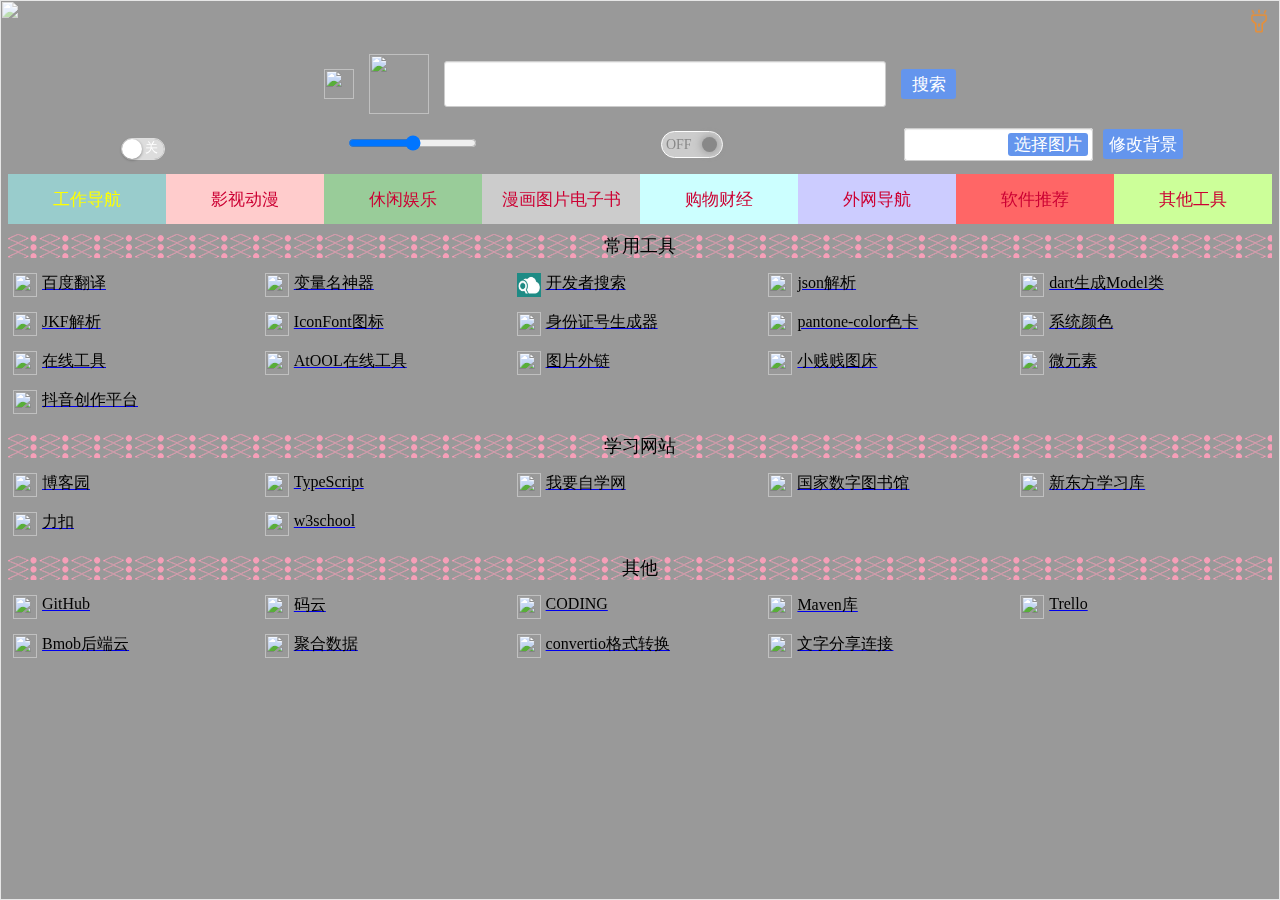
==== index.html @ 1199ac43 "修改图标" ====
<!DOCTYPE html>
<html>
	<head>
		<meta charset="utf-8" />
		<link rel="stylesheet" href="css/index.css" />
		<link rel="shortcut icon" href="https://it7.org/images/2020/07/09/favicon.png">
		<script type="text/javascript" src="js/index.js"></script>
		<script type="text/javascript" src="js/jquery-3.4.1.min.js"></script>
		<script type="text/javascript" src="js/cookie.js"></script>
		<script src="https://unpkg.com/axios/dist/axios.min.js"></script>
		<!-- Global site tag (gtag.js) - Google Analytics -->
		<script async src="https://www.googletagmanager.com/gtag/js?id=G-KRM9KL05F2"></script>
		<script>
			window.dataLayer = window.dataLayer || [];

			function gtag() {
				dataLayer.push(arguments);
			}
			gtag('js', new Date());

			gtag('config', 'G-KRM9KL05F2');
		</script>
		<title>牛皮导航</title>
	</head>
	<body >
		<img src="./img/show_open.png?v=123" onclick="contentSwitch()" id="contentSwitchImg"
			style="width: 26px;height: 26px;float: right;" />

		<div id="bg_div" >
			<img id="bg_div_img"
			style="object-fit: contain;"
				src="https://cdn.magdeleine.co/wp-content/uploads/2022/07/42105255700_112552170c_o-1400x933.jpg" />
		</div>
		<div id="body_show">
			<div style="display: flex; width: 100%; flex-direction: column;">
				<!-- 搜索框 -->
				<div id="baidu_div">
					<div style="width: 50%; height: auto;" id="body_div">
						<span id="img_span">
							<img id="img_google" onclick="img_google()" style="width: 30px; height: 30px;"
								src="http://seopic.699pic.com/photo/40002/5308.jpg_wh1200.jpg" />
							<img id="img_baidu" onclick="img_baidu()"
								style="width: 60px; height: 60px;margin-left: 15px;"
								src="https://dss0.baidu.com/6ONWsjip0QIZ8tyhnq/it/u=3298565400,595791570&fm=58" />
						</span>

						<!-- google搜索 -->
						<div id="form_google" hidden="none" style="width: 100%">
							<form action="https://www.google.com/search" target="_blank"
								style="width: 100%; display: flex; flex-direction: row;">
								<span
									style="width: 100%; height: 60px; display: flex; align-items: center; margin-left: 15px;">
									<input class="Selectbg" style="width: 100%; height: 30px;" name="q" />
								</span>
								<span
									style="width: auto; height: 60px; display: flex; align-items: center; margin-left: 15px;">
									<button style="width: 55px; height: 30px;">搜索</button>
								</span>
							</form>
						</div>

						<!-- 百度搜索 -->
						<div id="form_baidu" style="width: 100%">
							<form action="https://www.baidu.com/s" target="_blank"
								style="width: 100%; display: flex; flex-direction: row;">
								<span
									style="width: 100%; height: 60px; display: flex; align-items: center; margin-left: 15px;">
									<input class="Selectbg" style="width: 100%; height: 30px;" name="wd" />
								</span>
								<span
									style="width: auto; height: 60px; display: flex; align-items: center; margin-left: 15px;">
									<button style="width: 55px; height: 30px;">搜索</button>
								</span>
							</form>
						</div>

					</div>
				</div>


				<!-- 设置栏 -->
				<div
					style="width: 100%; display: flex; flex-direction: row; align-items: center; justify-content:space-around;">
					<div class="switch-boxs"
						style="margin-top: 10px; display: flex; align-items: center; margin-left: 20px;">
						<input class="switch switch-admin" type="checkbox" data-text="关"></input>
					</div>

					<!-- 	透明度调节 -->
					<div>
						<input id="myRange" type="range" min="0" max="1" step="0.1" oninput="opacityVoid()" />
					</div>
					
					<div style="display: flex; flex-direction: row;">
						<!-- <span>幻灯背景</span> -->
						<p class="btn-on" onclick="on_off()">
							<!-- 圆点 -->
							<span class="btn-on-circle"></span>
							<!-- 文字 -->
						<span class="btn-on-text">ON</span>
						</p>
					</div>
					
					<div>
						<span class="Selectbg">
							<input style="border: 0;outline: none; background-color: rgba(0,0,0,0); width: 90px;"
								id="bg_input" type="text" />

							<span class="upload-wrap anticon" nv-file-drop="" uploader="uploader">
								<input nv-file-select uploader="uploader" multiple type="file" id="bg_file"
									name="bg_file" class="file-ele"></input>
								<span class="file-open"><em class="icon icon-upload"></em>选择图片</span>
							</span>
						</span>

						<button style="margin-left: 10px;" id="bg_button" onclick="setLogoImg()">修改背景</button>
					</div>
					
				</div>


				<!-- 选择栏 -->
				<div class="div_select">
					<span class="span_select" id="span_select1" onclick="select1()">工作导航</span>
					<span class="span_select" id="span_select2" onclick="select2()">影视动漫</span>
					<span class="span_select" id="span_select3" onclick="select3()">休闲娱乐</span>
					<span class="span_select" id="span_select4" onclick="select4()">漫画图片电子书</span>
					<span class="span_select" id="span_select5" onclick="select5()"> 购物财经</span>
					<span class="span_select" id="span_select6" onclick="select6()">外网导航</span>
					<span class="span_select" id="span_select7" onclick="select7()">软件推荐</span>
					<span class="span_select" id="span_select8" onclick="select8()">其他工具</span>
				</div>


				<!-- 工作导航 -->
				<div id="box">
					<!-- <div class="box_title">
					工作导航
				</div>
				<div class="box_title_line">
				</div> -->
					<div class="box_content">
						<span class="box_content_class">
							常用工具
						</span>
						<span class="box_content_class_line"></span>
						<div class="box_content_div">
							<a href="https://fanyi.baidu.com/?aldtype=16047#auto/zh" target="_blank" class="box_a">
								<img width="24" height="24" class="img" src="https://fanyi.baidu.com/favicon.ico">
								<span style="color:black; margin-left: 5px;">百度翻译</span>
							</a>
							<a href="http://rcode.rbtree.cn/" target="_blank" class="box_a">
								<img width="24" height="24" class="img"
									src="http://tm-image.tianyancha.com/tm/4eb476cc10a7bac6b57a8c0308538204.jpg">
								<span style="color:black; margin-left: 5px;">变量名神器</span>
							</a>
							<a href="https://kaifa.baidu.com/home" target="_blank" class="box_a">
								<img width="24" height="24" class="img" src="./img/sou.png">
								<span style="color:black; margin-left: 5px;">开发者搜索</span>
							</a>
							<a href="https://www.json.cn" target="_blank" class="box_a">
								<img width="24" height="24" class="img"
									src="https://www.ipmay.com/images/pages/202001/200109-1001.png">
								<span style="color:black; margin-left: 5px;">json解析</span>
							</a>
							<a href="https://jsontodart.zariman.dev/" target="_blank" class="box_a">
								<img width="24" height="24" class="img"
									src="https://jsontodart.zariman.dev/favicon.ico">
								<span style="color:black; margin-left: 5px;">dart生成Model类</span>
							</a>
							<a href="jiexi.html" target="_blank" class="box_a">
								<img width="24" height="24" class="img"
									src="http://cdn.lsal.cn/red/353/a/933ef6a9b.png">
								<span style="color:black; margin-left: 5px;">JKF解析</span>
							</a>
							<a href="https://www.iconfont.cn/" target="_blank" class="box_a">
								<img width="24" height="24" class="img"
									src="https://img.alicdn.com/imgextra/i2/O1CN01ZyAlrn1MwaMhqz36G_!!6000000001499-73-tps-64-64.ico">
								<span style="color:black; margin-left: 5px;">IconFont图标</span>
							</a>
							<a href="http://sfz.uzuzuz.com/?region=632323&birthday=19060526&sex=2&num=97&r=54"
								target="_blank" class="box_a">
								<img width="24" height="24" class="img"
									src="http://sfz.uzuzuz.com/static/private/image/favicon.ico" />
								<span style="color:black; margin-left: 5px;">身份证号生成器</span>
							</a>
							<a href="https://bbs.fobshanghai.com/pantone-color.html" target="_blank" class="box_a">
								<img width="24" height="24" class="img" src="https://bbs.fobshanghai.com/favicon.ico">
								<span style="color:black; margin-left: 5px;">pantone-color色卡</span>
							</a>
							<a href="https://materialui.co/colors" target="_blank" class="box_a">
								<img width="24" height="24" class="img" src="https://materialui.co/favicon.gif">
								<span style="color:black; margin-left: 5px;">系统颜色</span>
							</a>
							<a href="https://tool.oschina.net/" target="_blank" class="box_a">
								<img width="24" height="24" class="img" src="https://tool.oschina.net/favicon.ico">
								<span style="color:black; margin-left: 5px;">在线工具</span>
							</a>
							<a href="https://www.atool99.com/" target="_blank" class="box_a">
								<img width="24" height="24" class="img" src="https://www.atool99.com/favicon.ico">
								<span style="color:black; margin-left: 5px;">AtOOL在线工具</span>
							</a>
							<a href="https://it7.org/" target="_blank" class="box_a">
								<img width="24" height="24" class="img"
									src="https://it7.org/content/images/system/favicon_1535684525322_db2657.png">
								<span style="color:black; margin-left: 5px;">图片外链</span>
							</a>
							<a href="https://pic.xiaojianjian.net/" target="_blank" class="box_a">
								<img width="24" height="24" class="img"
									src="https://pic.xiaojianjian.net/images/favicon.ico">
								<span style="color:black; margin-left: 5px;">小贱贱图床</span>
							</a>
							<a href="https://www.element3ds.com/" target="_blank" class="box_a">
								<img width="24" height="24" class="img" src="https://www.element3ds.com/favicon.ico" />
								<span style="color:black; margin-left: 5px;">微元素</span>
							</a>
							<a href="https://creator.douyin.com/" target="_blank" class="box_a">
								<img width="24" height="24" class="img"
									src="https://lf3-static.bytednsdoc.com/obj/eden-cn/yvahlyj_upfbvk_zlp/ljhwZthlaukjlkulzlp/pc_creator/favicon_v2_7145ff0.ico" />
								<span style="color:black; margin-left: 5px;">抖音创作平台</span>
							</a>
						</div>

						<span class="box_content_class_line_up"></span>
						<span class="box_content_class">学习网站</span>
						<span class="box_content_class_line"></span>
						<div class="box_content_div">
							<a href="https://home.cnblogs.com/blog/" target="_blank" class="box_a">
								<img width="24" height="24" class="img" src="https://home.cnblogs.com/favicon.ico">
								<span style="color:black; margin-left: 5px;">博客园</span>
							</a>
							<a href="http://ts.xcatliu.com/" target="_blank" class="box_a">
								<img width="24" height="24" class="img" src="https://ts.xcatliu.com/favicon.ico">
								<span style="color:black; margin-left: 5px;">TypeScript</span>
							</a>
							<a href="https://www.51zxw.net/" target="_blank" class="box_a">
								<img width="24" height="24" class="img" src="https://www.51zxw.net/favicon.ico" />
								<span style="color:black; margin-left: 5px;">我要自学网</span>
							</a>
							<a href="http://www.nlc.cn/" target="_blank" class="box_a">
								<img width="24" height="24" class="img" src="http://www.nlc.cn/favicon.ico" />
								<span style="color:black; margin-left: 5px;">国家数字图书馆</span>
							</a>
							<a href="https://library.koolearn.com/index" target="_blank" class="box_a">
								<img width="24" height="24" class="img"
									src="https://img2.baidu.com/it/u=3796515843,1863129016&fm=253&fmt=auto&app=138&f=GIF?w=330&h=292" />
								<span style="color:black; margin-left: 5px;">新东方学习库</span>
							</a>
							<a href="https://leetcode-cn.com/" target="_blank" class="box_a">
								<img width="24" height="24" class="img"
									src="https://static.leetcode-cn.com/cn-assets/icons/favicon-32x32.png" />
								<span style="color:black; margin-left: 5px;">力扣</span>
							</a>
							<a href="https://www.w3school.com.cn/" target="_blank" class="box_a">
								<img width="24" height="24" class="img"
									src="https://www.w3school.com.cn/ui2019/logo-16-red.png" />
								<span style="color:black; margin-left: 5px;">w3school</span>
							</a>
						</div>

						<span class="box_content_class_line_up"></span>
						<span class="box_content_class">其他</span>
						<span class="box_content_class_line"></span>
						<div class="box_content_div_finish">
							<a href="https://github.com/" target="_blank" class="box_a">
								<img width="24" height="24" class="img" src="https://github.com/favicon.ico">
								<span style="color:black; margin-left: 5px;">GitHub</span>
							</a>
							<a href="https://gitee.com/" target="_blank" class="box_a">
								<img width="24" height="24" class="img" src="https://gitee.com/favicon.ico">
								<span style="color:black; margin-left: 5px;">码云</span>
							</a>
							<a href="https://coding.net/" target="_blank" class="box_a">
								<img width="24" height="24" class="img"
									src="https://dynamic-image.yesky.com/600x-/uploadImages/2015/082/19/Q479W44229W2_2_600.jpg">
								<span style="color:black; margin-left: 5px;">CODING</span>
							</a>
							<a href="https://mvnrepository.com/" target="_blank" class="box_a">
								<img width="24" height="24" class="img"
									src="https://mvnrepository.com/assets/images/7080b8b0f6f48e6fbaffd5f9d85fcc7f-favicon.ico">
								<span style="color:black; margin-left: 5px;">Maven库</span>
							</a>
							<a href="https://trello.com" target="_blank" class="box_a">
								<img width="24" height="24" class="img" src="https://trello.com/favicon.ico">
								<span style="color:black; margin-left: 5px;">Trello</span>
							</a>
							<a href="https://www.bmob.cn/" target="_blank" class="box_a">
								<img width="24" height="24" class="img"
									src="https://assets2016.bmob.cn/img/favicon.ico" />
								<span style="color:black; margin-left: 5px;">Bmob后端云</span>
							</a>
							<a href="https://www.juhe.cn/" target="_blank" class="box_a">
								<img width="24" height="24" class="img" src="https://www.juhe.cn/favicon.ico" />
								<span style="color:black; margin-left: 5px;">聚合数据</span>
							</a>
							<a href="https://convertio.co/zh/" target="_blank" class="box_a">
								<img width="24" height="24" class="img"
									src="https://static.convertio.co/img/apple-touch-icon-76x76-precomposed.png" />
								<span style="color:black; margin-left: 5px;">convertio格式转换</span>
							</a>

							<a href="https://getnote.cf/niupi" target="_blank" class="box_a">
								<img width="24" height="24" class="img" src="https://getnote.cf/favicon.ico" />
								<span style="color:black; margin-left: 5px;">文字分享连接</span>
							</a>
						</div>

					</div>
				</div>
				<!-- 影视动漫 -->
				<div id="box2">
					<!-- <div class="box_title">
				影视动漫
			</div>
			<div class="box_title_line">
			</div> -->
					<div class="box_content">
						<span class="box_content_class">
							直播
						</span>
						<span class="box_content_class_line"></span>
						<div class="box_content_div">
							<a href="http://www.douyu.com/" target="_blank" class="box_a">
								<img width="24" height="24" class="img" src="http://img.sccnn.com/bimg/338/68304.jpg">
								<span style="color:black; margin-left: 5px;">斗鱼直播</span>
							</a>
							<a href="http://www.huya.com/" target="_blank" class="box_a">
								<img width="24" height="24" class="img" src="https://img.onlinedown.net/download/202111/163953-619ca8d93417a.jpg">
								<span style="color:black; margin-left: 5px;">虎牙直播</span>
							</a>
							<a href="https://tv.cctv.com/live/cctv13" target="_blank" class="box_a">
								<img width="24" height="24" class="img" src="https://tv.cctv.com/favicon.ico">
								<span style="color:black; margin-left: 5px;">CCTV电视直播</span>
							</a>
						</div>

						<span class="box_content_class_line_up"></span>
						<span class="box_content_class">视频</span>
						<span class="box_content_class_line"></span>
						<div class="box_content_div">
							<a href="http://www.bilibili.com/" target="_blank" class="box_a">
								<img width="24" height="24" class="img" src="https://pic3.zhimg.com/v2-9dbe1e2184b4ec4872ed5db829efd632_1440w.jpg">
								<span style="color:black; margin-left: 5px;">哔哩哔哩</span>
							</a>
							<a href="http://www.acfun.cn/" target="_blank" class="box_a">
								<img width="24" height="24" class="img" src="https://kfwimg.kafan.cn/upload/5e/e5/5ee58dda4e51be1cbf066ba5f8c400c8.jpg">
								<span style="color:black; margin-left: 5px;">AcFun</span>
							</a>
							<a href="https://v.qq.com/" target="_blank" class="box_a">
								<img width="24" height="24" class="img" src="https://www.keybrand.cn/file/upload/202005/08/111233551.jpg">
								<span style="color:black; margin-left: 5px;">腾讯视频</span>
							</a>
							<a href="https://www.youku.com/" target="_blank" class="box_a">
								<img width="24" height="24" class="img"
									src="https://img.alicdn.com/tfs/TB1WeJ9Xrj1gK0jSZFuXXcrHpXa-195-195.png">
								<span style="color:black; margin-left: 5px;">优酷视频</span>
							</a>
							<a href="https://www.iqiyi.com/" target="_blank" class="box_a">
								<img width="24" height="24" class="img" src="https://pic1.zhimg.com/v2-4d4f589f17bf9fe7119b8e50e8a4a9cf_1440w.jpg">
								<span style="color:black; margin-left: 5px;">爱奇艺视频</span>
							</a>
							<a href="https://tv.sohu.com/" target="_blank" class="box_a">
								<img width="24" height="24" class="img" src="https://img.goobye.net/d/file/p/2022/02-24/1645651849351_3.jpeg">
								<span style="color:black; margin-left: 5px;">搜狐视频</span>
							</a>
							<a href="https://launchpadxm.com/" target="_blank" class="box_a">
								<img width="24" height="24" class="img" src="https://launchpadxm.com/favicon.ico">
								<span style="color:black; margin-left: 5px;">Launchpad小梦社区</span>
							</a>
							<!-- <a href="http://www.haosevr.com/" target="_blank" class="box_a">
								<img width="24" height="24" class="img" src="http://www.haosevr.com/favicon.ico">
								<span style="color:black; margin-left: 5px;">VR视频</span>
							</a> -->
						</div>

						<span class="box_content_class_line_up"></span>
						<span class="box_content_class">动漫</span>
						<span class="box_content_class_line"></span>
						<div class="box_content_div">
							<a href="http://www.zzzfun.com/" target="_blank" class="box_a">
								<img width="24" height="24" class="img" src="http://www.zzzfun.com/favicon.ico">
								<span style="color:black; margin-left: 5px;">ZzzFun动漫视频</span>
							</a>
							<a href="http://agefans.top/" target="_blank" class="box_a">
								<img width="24" height="24" class="img" src="http://agefans.top/favicon.ico">
								<span style="color:black; margin-left: 5px;">AGE动漫影视</span>
							</a>
							<a href="www.age.tv" target="_blank" class="box_a">
								<img width="24" height="24" class="img" src="https://www.agemys.com/favicon.ico">
								<span style="color:black; margin-left: 5px;">AGE动漫</span>
							</a>
							<a href="http://www.xxdm.in/" target="_blank" class="box_a">
								<img width="24" height="24" class="img" src="http://www.xxdm.in/favicon.ico">
								<span style="color:black; margin-left: 5px;">动画片大全</span>
							</a>
							<a href="http://mengzhan1314.com/" target="_blank" class="box_a">
								<img width="24" height="24" class="img" src="https://www.mengzhan12345.com/favicon.ico">
								<span style="color:black; margin-left: 5px;">萌站</span>
							</a>
							<a href="https://www.88hd.com/" target="_blank" class="box_a">
								<img width="24" height="24" class="img" src="https://www.88hd.com/favicon.ico">
								<span style="color:black; margin-left: 5px;">88影视网</span>
							</a>
							<a href="http://x88ys.com/" target="_blank" class="box_a">
								<img width="24" height="24" class="img" src="http://x88ys.com/favicon.ico">
								<span style="color:black; margin-left: 5px;">新88影视网</span>
							</a>
							<a href="https://www.bimiacg4.net/" target="_blank" class="box_a">
								<img width="24" height="24" class="img" src="https://www.bimiacg4.net/favicon.ico">
								<span style="color:black; margin-left: 5px;">哔咪动漫</span>
							</a>
							<a href="https://idanmu.at/" target="_blank" class="box_a">
								<img width="24" height="24" class="img"
									src="http://pic.xfdown.com/uploads/2019-5/201952984439690.png">
								<span style="color:black; margin-left: 5px;">爱弹幕</span>
							</a>
						</div>



						<span class="box_content_class_line_up"></span>
						<span class="box_content_class">音乐</span>
						<span class="box_content_class_line"></span>
						<div class="box_content_div">
							<a href="http://www.yinyuetai.com/" target="_blank" class="box_a">
								<img width="24" height="24" class="img" src="http://i.zexixi.com/uploads/i_0_210010834x575092790_253.jpg">
								<span style="color:black; margin-left: 5px;">音悦Tai</span>
							</a>
							<a href="https://fm.douban.com/" target="_blank" class="box_a">
								<img width="24" height="24" class="img"
									src="https://img3.doubanio.com/f/fm/55cc7ebd1777d5101a82d7d6ce47ffc5e114131d/pics/fm/san_favicon.ico">
								<span style="color:black; margin-left: 5px;">豆瓣FM</span>
							</a>
							<a href="https://music.163.com/" target="_blank" class="box_a">
								<img width="24" height="24" class="img"
									src="http://n.sinaimg.cn/sinakd20210724s/480/w640h640/20210724/0666-6f0b74a0cf37155a4e0a6ba05f6877e1.jpg">
								<span style="color:black; margin-left: 5px;">网易云音乐</span>
							</a>
							<a href="https://www.kugou.com/" target="_blank" class="box_a">
								<img width="24" height="24" class="img" src="https://img.onlinedown.net/download/202011/134445-5fab7a4dda2e3.jpg">
								<span style="color:black; margin-left: 5px;">酷狗音乐</span>
							</a>
							<a href="https://www.missevan.com/" target="_blank" class="box_a">
								<img width="24" height="24" class="img"
									src="https://www.missevan.com/images/index/favicon.ico">
								<span style="color:black; margin-left: 5px;">猫耳FM</span>
							</a>

						</div>


						<span class="box_content_class_line_up"></span>
						<span class="box_content_class">资源网站</span>
						<span class="box_content_class_line"></span>
						<div class="box_content_div_finish">
							<a href="https://www.dytt8.net/index.htm" target="_blank" class="box_a">
								<img width="24" height="24" class="img" src="https://img.guguzhu.com/d/file/android/ico/2022/04/28/w3q2mqd2og0.png">
								<span style="color:black; margin-left: 5px;">电影天堂</span>
							</a>
							<a href="https://www.meijutt.tv/" target="_blank" class="box_a">
								<img width="24" height="24" class="img" src="https://www.meijutt.tv/favicon.ico">
								<span style="color:black; margin-left: 5px;">美剧天堂</span>
							</a>
							<a href="https://ddrk.me/" target="_blank" class="box_a">
								<img width="24" height="24" class="img" src="https://ddrk.me/favicon.ico">
								<span style="color:black; margin-left: 5px;">低端影视</span>
							</a>
							<a href="https://www.asmryx.com/" target="_blank" class="box_a">
								<img width="24" height="24" class="img" src="https://www.asmryx.com/favicon.ico">
								<span style="color:black; margin-left: 5px;">asmr优选</span>
							</a>
						</div>

					</div>
				</div>




				<!-- 休闲娱乐 -->
				<div id="box3">
					<!-- <div class="box_title">
				休闲娱乐
			</div>
			<div class="box_title_line">
			</div> -->
					<div class="box_content">
						<span class="box_content_class">
							三次元
						</span>
						<span class="box_content_class_line"></span>
						<div class="box_content_div">
							<a href="https://www.jianshu.com/" target="_blank" class="box_a">
								<img width="24" height="24" class="img" src="https://www.jianshu.com/favicon.ico">
								<span style="color:black; margin-left: 5px;">简书</span>
							</a>
							<a href="https://weibo.com/" target="_blank" class="box_a">
								<img width="24" height="24" class="img" src="https://weibo.com/favicon.ico">
								<span style="color:black; margin-left: 5px;">新浪微博</span>
							</a>
							<a href="https://tieba.baidu.com/index.html" target="_blank" class="box_a">
								<img width="24" height="24" class="img" src="https://www.3dsc.com/uploadfile/2020/0728/20200728030227384.jpg">
								<span style="color:black; margin-left: 5px;">百度贴吧</span>
							</a>
							<a href="https://www.hupu.com/" target="_blank" class="box_a">
								<img width="24" height="24" class="img" src="https://www.hupu.com/favicon.ico">
								<span style="color:black; margin-left: 5px;">虎扑</span>
							</a>
							<a href="https://www.zhihu.com" target="_blank" class="box_a">
								<img width="24" height="24" class="img" src="https://www.zhihu.com/favicon.ico">
								<span style="color:black; margin-left: 5px;">知乎</span>
							</a>
							<a href="https://www.douban.com/" target="_blank" class="box_a">
								<img width="24" height="24" class="img" src="https://www.douban.com/favicon.ico">
								<span style="color:black; margin-left: 5px;">豆瓣</span>
							</a>
							<!-- <a href="https://bbs.tianya.cn/" target="_blank" class="box_a">
								<img width="24" height="24" class="img" src="https://bbs.tianya.cn/favicon.ico">
								<span style="color:black; margin-left: 5px;">天涯论坛</span>
							</a> -->
							<a href="http://jandan.net/" target="_blank" class="box_a">
								<img width="24" height="24" class="img" src="http://jandan.net/favicon.ico">
								<span style="color:black; margin-left: 5px;">煎蛋</span>
							</a>
						</div>

						<span class="box_content_class_line_up"></span>
						<span class="box_content_class">二次元</span>
						<span class="box_content_class_line"></span>
						<div class="box_content_div">
							<a href="https://bbs.nga.cn/" target="_blank" class="box_a">
								<img width="24" height="24" class="img" src="https://bbs.nga.cn/favicon.ico">
								<span style="color:black; margin-left: 5px;">NGA论坛</span>
							</a>
							<a href="https://bcy.net" target="_blank" class="box_a">
								<img width="24" height="24" class="img" src="https://bcy.net/favicon.ico">
								<span style="color:black; margin-left: 5px;">半次元</span>
							</a>
							<a href="http://www.lofter.com/" target="_blank" class="box_a">
								<img width="24" height="24" class="img" src="http://www.lofter.com/favicon.ico">
								<span style="color:black; margin-left: 5px;">Lofter乐乎</span>
							</a>
							<a href="https://www.acgns.org" target="_blank" class="box_a">
								<img width="24" height="24" class="img" src="http://www.moeli.net/favicon.ico">
								<span style="color:black; margin-left: 5px;">幻天领域</span>
							</a>
							<a href="https://www.guaiguaizhanhao.com/" target="_blank" class="box_a">
								<img width="24" height="24" class="img" src='[data-uri]' />
								<span style="color:black; margin-left: 5px;">幻想次元</span>
							</a>
							<a href="https://sjhs301.github.io/" target="_blank" class="box_a">
								<img width="24" height="24" class="img"
									src="http://img.2qqtouxiang.com/pic/TP876_05.jpg">
								<span style="color:black; margin-left: 5px;">司机会所</span>
							</a>
							<a href="https://mitaku.net/" target="_blank" class="box_a">
								<img width="24" height="24" class="img"
									src="https://mitaku.net/wp-content/uploads/2020/05/cropped-Mitaku-Logo-1-32x32.jpg">
								<span style="color:black; margin-left: 5px;">mitaku</span>
							</a>
							<a href="https://ja.hentai-cosplays.com/" target="_blank" class="box_a">
								<img width="24" height="24" class="img"
									src="https://thumbs.dreamstime.com/b/ja%E5%88%9D%E5%A7%8B%E5%AD%97%E6%AF%8D%E7%9F%A2%E9%87%8F%E5%9B%BE%E5%BE%BD%E6%A0%87%E5%9B%BE%E6%A0%87-199273347.jpg">
								<span style="color:black; margin-left: 5px;">ja.hentai-cosplay</span>
							</a>
							<a href="https://bbs.a9vg.com/forum.php" target="_blank" class="box_a">
								<img width="24" height="24" class="img" src="https://bbs.a9vg.com/favicon.ico">
								<span style="color:black; margin-left: 5px;">A9VG电玩部落</span>
							</a>
							<a href="http://cosersuki.me/" target="_blank" class="box_a">
								<img width="24" height="24" class="img" src="https://img.3dmgame.com/uploads/images/news/20190709/1562663240_787033.jpg">
								<span style="color:black; margin-left: 5px;">Cosersuki</span>
							</a>
							<a href="https://bbs.saraba1st.com/2b/forum.php" target="_blank" class="box_a">
								<img width="24" height="24" class="img" src="https://bbs.saraba1st.com/favicon.ico">
								<span style="color:black; margin-left: 5px;">STAGE1论坛</span>
							</a>
							<a href="https://www.hyacg.com/" target="_blank" class="box_a">
								<img width="24" height="24" class="img" src="https://www.hyacg.com/favicon.ico">
								<span style="color:black; margin-left: 5px;">HYACG</span>
							</a>
						</div>

						<span class="box_content_class_line_up"></span>
						<span class="box_content_class">游戏</span>
						<span class="box_content_class_line"></span>
						<div class="box_content_div">
							<a href="https://www.ali213.net" target="_blank" class="box_a">
								<img width="24" height="24" class="img" src="https://www.ali213.net/favicon.ico">
								<span style="color:black; margin-left: 5px;">游侠网</span>
							</a>
							<a href="https://www.3dmgame.com" target="_blank" class="box_a">
								<img width="24" height="24" class="img" src="https://www.3dmgame.com/favicon.ico">
								<span style="color:black; margin-left: 5px;">3DMGAME</span>
							</a>
							<a href="https://www.tianshie.com/" target="_blank" class="box_a">
								<img width="24" height="24" class="img" src="https://www.tianshie.com/favicon.ico">
								<span style="color:black; margin-left: 5px;">天使二次元（AVG-Game）</span>
							</a>
							<!-- 						<a href="http://www.lianaiyx.com/" target="_blank" class="box_a">
							<img width="24" height="24" class="img" src="https://hacg.tv/favicon.ico">
							<span style="color:black; margin-left: 5px;">恋爱游戏网</span>
						</a> -->
							<a href="https://www.nexusmods.com/" target="_blank" class="box_a">
								<img width="24" height="24" class="img" src="https://www.nexusmods.com/favicon.ico">
								<span style="color:black; margin-left: 5px;">NexusMods</span>
							</a>
							<a href="http://www.4399.com/" target="_blank" class="box_a">
								<img width="24" height="24" class="img" src="http://www.4399.com/favicon.ico">
								<span style="color:black; margin-left: 5px;">4399小游戏</span>
							</a>
							<a href="https://www.2048.org/" target="_blank" class="box_a">
								<img width="24" height="24" class="img" src="https://www.2048.org/favicon.ico">
								<span style="color:black; margin-left: 5px;">2048游戏</span>
							</a>
							<!-- <a href="https://www.jgg18.xyz/" target="_blank" class="box_a">
								<img width="24" height="24" class="img" src="https://www.jgg18.xyz/favicon.ico">
								<span style="color:black; margin-left: 5px;">大人游戏</span>
							</a> -->

						</div>



						<span class="box_content_class_line_up"></span>
						<span class="box_content_class">其他</span>
						<span class="box_content_class_line"></span>
						<div class="box_content_div_finish">
							<a href="https://www.yahoo.co.jp/" target="_blank" class="box_a">
								<img width="24" height="24" class="img" src="http://www-x-west999-x-com.img.abc188.com/info/upimg/allimg/150813/1P3145R8-0.jpg">
								<span style="color:black; margin-left: 5px;">yaHoo日本</span>
							</a>
							<a href="https://yandex.com/" target="_blank" class="box_a">
								<img width="24" height="24" class="img"
									src="https://yastatic.net/iconostasis/_/KKii9ECKxo3QZnchF7ayZhbzOT8.png">
								<span style="color:black; margin-left: 5px;">yandex俄罗斯</span>
							</a>
							<a href="http://www.ccguitar.cn/" target="_blank" class="box_a">
								<img width="24" height="24" class="img" src="http://www.ccguitar.cn/favicon.ico">
								<span style="color:black; margin-left: 5px;">虫虫吉他(吉他谱)</span>
							</a>
							<a href="https://paveldogreat.github.io/WebGL-Fluid-Simulation/" target="_blank"
								class="box_a">
								<img width="24" height="24" class="img"
									src="https://paveldogreat.github.io/WebGL-Fluid-Simulation/logo.png">
								<span style="color:black; margin-left: 5px;">炫酷paveldogreat</span>
							</a>
							<a href="https://sharkle.com" target="_blank" class="box_a">
								<img width="24" height="24" class="img" src="https://sharkle.com/favicon.ico">
								<span style="color:black; margin-left: 5px;">盲盒sharkle</span>
							</a>
							<a href="https://thispersondoesnotexist.com" target="_blank" class="box_a">
								<img width="24" height="24" class="img"
									src="https://thispersondoesnotexist.com/favicon.png">
								<span style="color:black; margin-left: 5px;">AI生成人脸照片</span>
							</a>
							<a href="https://pointerpointer.com" target="_blank" class="box_a">
								<img width="24" height="24" class="img" src="http://photocdn.sohu.com/20151016/mp36090021_1444994465074_2.png">
								<span style="color:black; margin-left: 5px;">鼠标指向图片</span>
							</a>
							<a href="https://toonme.com" target="_blank" class="box_a">
								<img width="24" height="24" class="img" src="https://toonme.com/favicon-16x16.png">
								<span style="color:black; margin-left: 5px;">人脸卡通形象生成器</span>
							</a>
							<a href="https://iss-sim.spacex.com" target="_blank" class="box_a">
								<img width="24" height="24" class="img" src="https://iss-sim.spacex.com/favicon.ico">
								<span style="color:black; margin-left: 5px;">国际空间站对接模拟器</span>
							</a>

							<a href="https://www.qmsjmfb.com" target="_blank" class="box_a">
								<img width="24" height="24" class="img" src="http://img.91neiyi.cn/img/5927ab7f5afc4a9e9eab7857b0120619.jpg">
								<span style="color:black; margin-left: 5px;">免费在线起名</span>
							</a>
							<a href="https://www.myenglishpages.com " target="_blank" class="box_a">
								<img width="24" height="24" class="img"
									src="https://www.myenglishpages.com/favicon.ico">
								<span style="color:black; margin-left: 5px;">免费在线学习英语</span>
							</a>
							<a href="https://cybermap.kaspersky.com " target="_blank" class="box_a">
								<img width="24" height="24" class="img"
									src="https://p3.itc.cn/q_70/images03/20210513/a46c1b0fe97446568636d6fc527afaa4.jpeg">
								<span style="color:black; margin-left: 5px;">全球网络攻击</span>
							</a>

						</div>
					</div>
				</div>




				<!-- 漫画图片电子书 -->
				<div id="box4">
					<!-- <div class="box_title">
				漫画图片电子书
			</div>
			<div class="box_title_line">
			</div> -->
					<div class="box_content">
						<span class="box_content_class">
							漫画
						</span>
						<span class="box_content_class_line"></span>
						<div class="box_content_div">
							<a href="http://www.weicomic.com/" target="_blank" class="box_a">
								<img width="24" height="24" class="img" src="http://www.weicomic.com/favicon.ico">
								<span style="color:black; margin-left: 5px;">创意漫画</span>
							</a>
							<a href="https://api.copymanga.com/" target="_blank" class="box_a">
								<img width="24" height="24" class="img"
									src="https://alicdn2.mangafunc.fun:12001/static/free.ico">
								<span style="color:black; margin-left: 5px;">拷贝漫画</span>
							</a>
						</div>

						<span class="box_content_class_line_up"></span>
						<span class="box_content_class">三次图片</span>
						<span class="box_content_class_line"></span>
						<div class="box_content_div">
							<a href="https://bz.zzzmh.cn/index#classify" target="_blank" class="box_a">
								<img width="24" height="24" class="img" src='https://bz.zzzmh.cn/favicon.ico' />
								<span style="color:black; margin-left: 5px;">极简壁纸</span>
							</a>

							<a href="https://magdeleine.co/browse/" target="_blank" class="box_a">
								<img width="24" height="24" class="img"
									src='https://cdn.magdeleine.co/wp-content/themes/magdeleine/images/favicon.ico' />
								<span style="color:black; margin-left: 5px;">Hand-picked图片(根据色系找图)</span>
							</a>
							<a href="https://1x.com/" target="_blank" class="box_a">
								<img width="24" height="24" class="img" src="https://1x.com/favicon.ico">
								<span style="color:black; margin-left: 5px;">1x图片网</span>
							</a>
							<a href="https://500px.com/popular" target="_blank" class="box_a">
								<img width="24" height="24" class="img" src="https://pic.onlinewebfonts.com/svg/img_24194.png">
								<span style="color:black; margin-left: 5px;">500px图片网</span>
							</a>
							<a href="https://gratisography.com" target="_blank" class="box_a">
								<img width="24" height="24" class="img" src='[data-uri]' />
								<span style="color:black; margin-left: 5px;">gratisography图片</span>
							</a>
							<a href="https://www.foodiesfeed.com/" target="_blank" class="box_a">
								<img width="24" height="24" class="img"
									src="https://www.foodiesfeed.com/wp-content/themes/foodiesfeed/library/images/favicon/favicon-32x32.png">
								<span style="color:black; margin-left: 5px;">foodiesfeed图片</span>
							</a>
							<a href="https://www.shutterstock.com/zh/" target="_blank" class="box_a">
								<img width="24" height="24" class="img" src="https://www.shutterstock.com/favicon.ico">
								<span style="color:black; margin-left: 5px;">shutterstock</span>
							</a>
							<a href="https://www.cosersets.com/1/main#/1/main" target="_blank" class="box_a">
								<img width="24" height="24" class="img" src="https://img58.51tietu.net/pic/2017-080122/20170801224738p2cwvzxteoh.jpg">
								<span style="color:black; margin-left: 5px;">cosersets</span>
							</a>
							<a href="http://114.116.71.18/#/imgFile/ImgList" target="_blank" class="box_a">
								<img width="24" height="24" class="img" src="http://114.116.71.18/favicon.jpg">
								<span style="color:black; margin-left: 5px;">牛皮管理分享</span>
							</a>
						</div>

						<span class="box_content_class_line_up"></span>
						<span class="box_content_class">二次图片</span>
						<span class="box_content_class_line"></span>
						<div class="box_content_div">
							<a href="https://acg.fi/" target="_blank" class="box_a">
								<img width="24" height="24" class="img" src='[data-uri]' />
								<span style="color:black; margin-left: 5px;">A区</span>
							</a>
							<a href="https://www.mikuclub.cc/" target="_blank" class="box_a">
								<img width="24" height="24" class="img" src="https://ss0.bdstatic.com/70cFvXSh_Q1YnxGkpoWK1HF6hhy/it/u=2032073058,3018358958&fm=224&gp=0.jpg">
								<span style="color:black; margin-left: 5px;">初音社</span>
							</a>
							<a href="https://anime-pictures.net/" target="_blank" class="box_a">
								<img width="24" height="24" class="img" src="https://anime-pictures.net/favicon.ico">
								<span style="color:black; margin-left: 5px;">anime动漫图片</span>
							</a>
							<a href="https://konachan.net/" target="_blank" class="box_a">
								<img width="24" height="24" class="img" src="https://konachan.net/favicon.ico">
								<span style="color:black; margin-left: 5px;">konachan壁纸</span>
							</a>
							<a href="https://lolibooru.moe/" target="_blank" class="box_a">
								<img width="24" height="24" class="img" src='https://lolibooru.moe/favicon.ico' />

								<span style="color:black; margin-left: 5px;">lolibooru</span>
							</a>
							<a href="https://safebooru.org/" target="_blank" class="box_a">
								<img width="24" height="24" class="img" src="https://safebooru.org/favicon.ico">
								<span style="color:black; margin-left: 5px;">safebooru</span>
							</a>
							<a href="https://mmda.booru.org/index.php" target="_blank" class="box_a">
								<img width="24" height="24" class="img" src="https://mmda.booru.org/favicon.ico">
								<span style="color:black; margin-left: 5px;">MMDArchive</span>
							</a>
						</div>



						<span class="box_content_class_line_up"></span>
						<span class="box_content_class">电子书</span>
						<span class="box_content_class_line"></span>
						<div class="box_content_div_finish">
							<a href="https://www.jiumodiary.com/" target="_blank" class="box_a">
								<img width="24" height="24" class="img"
									src="https://www.jiumodiary.com/images/apple/apple-57.png">
								<span style="color:black; margin-left: 5px;">鸠摩电子书搜索</span>
							</a>
							<a href="http://haodoo.net/" target="_blank" class="box_a">
								<img width="24" height="24" class="img" src="http://haodoo.net/favicon.ico">
								<span style="color:black; margin-left: 5px;">好读</span>
							</a>
							<a href="http://cn.epubee.com/books/" target="_blank" class="box_a">
								<img width="24" height="24" class="img" src="https://img.haote.com/upload/info/20180530/1527659144789973.jpg">
								<span style="color:black; margin-left: 5px;">ePUBee</span>
							</a>
							<a href="https://bookfere.com/" target="_blank" class="box_a">
								<img width="24" height="24" class="img" src="https://bookfere.com/favicon.ico">
								<span style="color:black; margin-left: 5px;">书伴</span>
							</a>
							<a href="https://singlelogin.me/" target="_blank" class="box_a">
								<img width="24" height="24" class="img"
									src="https://www.solosi.com/wp-content/uploads/2016/08/Standard-Library.png">
								<span style="color:black; margin-left: 5px;">Z-Library</span>
							</a>
							<a href="http://www.ysxs8.vip/" target="_blank" class="box_a">
								<img width="24" height="24" class="img" src='http://pic.pdowncc.com/upload/2021-9/2021918169591190.png' />
								<span style="color:black; margin-left: 5px;">有声小说吧</span>
							</a>
						</div>
					</div>
				</div>



				<!-- 购物财经 -->
				<div id="box5">
					<!-- <div class="box_title">
				购物财经
			</div>
			<div class="box_title_line">
			</div> -->
					<div class="box_content">
						<span class="box_content_class">
							电商网站
						</span>
						<span class="box_content_class_line"></span>
						<div class="box_content_div">
							<a href="https://www.taobao.com/" target="_blank" class="box_a">
								<img width="24" height="24" class="img" src="https://www.taobao.com/favicon.ico">
								<span style="color:black; margin-left: 5px;">淘宝网</span>
							</a>
							<a href="https://www.jd.com/" target="_blank" class="box_a">
								<img width="24" height="24" class="img" src="http://img.dianj.com.cn//2020/02/05/42d4ae02d9df41bb8af4c6ca26aa47fa.jpg">
								<span style="color:black; margin-left: 5px;">京东</span>
							</a>
							<a href="https://www.suning.com/" target="_blank" class="box_a">
								<img width="24" height="24" class="img"
									src='https://pica.zhimg.com/v2-30e08e846bb39a9d350ea167fe2e4db0_1440w.jpg' />
								<span style="color:black; margin-left: 5px;">苏宁易购</span>
							</a>
							<a href="https://www.amazon.cn/" target="_blank" class="box_a">
								<img width="24" height="24" class="img" src="https://pic2.zhimg.com/v2-570adfcb44b4c9f5cd542c67410f2cd7_1440w.jpg">
								<span style="color:black; margin-left: 5px;">亚马逊商场</span>
							</a>
							<a href="http://www.dangdang.com/" target="_blank" class="box_a">
								<img width="24" height="24" class="img" src="https://www.pingjiata.com/uploadfiles/20170125/1485280125.jpg">
								<span style="color:black; margin-left: 5px;">当当网</span>
							</a>
							<!-- <a href="http://yangkeduo.com/" target="_blank" class="box_a">
								<img width="24" height="24" class="img" src="https://www.pinduoduo.com/homeFavicon.ico">
								<span style="color:black; margin-left: 5px;">拼多多网页版</span>
							</a>
 -->
						</div>



						<span class="box_content_class_line_up"></span>
						<span class="box_content_class">财经</span>
						<span class="box_content_class_line"></span>
						<div class="box_content_div">
							<a href="https://www.binance.com/zh-CN" target="_blank" class="box_a">
								<img width="24" height="24" class="img"
									src="https://public.bnbstatic.com/static/images/common/favicon.ico">
								<span style="color:black; margin-left: 5px;">币安网</span>
							</a>
							<a href="https://www.528btc.com/" target="_blank" class="box_a">
								<img width="24" height="24" class="img" src="https://www.528btc.com/favicon.ico">
								<span style="color:black; margin-left: 5px;">币界网</span>
							</a>
							<!-- <a href="https://www.lianquan.cn/" target="_blank" class="box_a">
								<img width="24" height="24" class="img"
									src="https://img.lianquan.cn/wp-content/uploads/2020/06/favicon.ico">
								<span style="color:black; margin-left: 5px;">链圈</span>
							</a>
							<a href="https://tokenview.com/cn/" target="_blank" class="box_a">
								<img width="24" height="24" class="img" src="https://tokenview.com/favicon.ico">
								<span style="color:black; margin-left: 5px;">区块链浏览器</span>
							</a>
							<a href="http://www.huoxing24.com/" target="_blank" class="box_a">
								<img width="24" height="24" class="img" src="http://www.huoxing24.com/favicon.ico">
								<span style="color:black; margin-left: 5px;">火星财经</span>
							</a> -->
							<a href="https://www.longau.com/" target="_blank" class="box_a">
								<img width="24" height="24" class="img" src="https://www.longau.com/favicon.ico">
								<span style="color:black; margin-left: 5px;">龙讯财经</span>
							</a>
						</div>



						<span class="box_content_class_line_up"></span>
						<span class="box_content_class">其他</span>
						<span class="box_content_class_line"></span>
						<div class="box_content_div_finish">
							<a href="https://www.odinnft.cn/#/" target="_blank" class="box_a">
								<img width="24" height="24" class="img" src="https://www.odinnft.cn/favicon.ico">
								<span style="color:black; margin-left: 5px;">ODin元宇宙</span>
							</a>
							<a href="http://www.chngc.net/" target="_blank" class="box_a">
								<img width="24" height="24" class="img" src="http://www.chngc.net/favicon.ico">
								<span style="color:black; margin-left: 5px;">中国金币网</span>
							</a>
							<a href="https://www.kongfz.com/" target="_blank" class="box_a">
								<img width="24" height="24" class="img" src="https://www.kongfz.com/favicon.ico">
								<span style="color:black; margin-left: 5px;">孔夫子旧书网</span>
							</a>

						</div>
					</div>
				</div>



				<!-- 外网导航 -->
				<div id="box6">
					<!-- <div class="box_title">
				外网导航
			</div>
			<div class="box_title_line">
			</div> -->
					<div class="box_content">
						<span class="box_content_class">
							常用网址
						</span>
						<span class="box_content_class_line"></span>
						<div class="box_content_div">
							<a href="https://www.google.com/" target="_blank" class="box_a">
								<img width="24" height="24" class="img" src="http://www.google.cn/favicon.ico">
								<span style="color:black; margin-left: 5px;">谷歌搜索</span>
							</a>
							<a href="https://zh.wikipedia.org/wiki/Wikipedia:%E9%A6%96%E9%A1%B5" target="_blank"
								class="box_a">
								<img width="24" height="24" class="img"
									src="http://img1.gtimg.com/digi/pics/hv1/105/171/2034/132304560.jpg">
								<span style="color:black; margin-left: 5px;">维基百科</span>
							</a>
							<a href="https://www.youtube.com/" target="_blank" class="box_a">
								<img width="24" height="24" class="img"
									src="http://5b0988e595225.cdn.sohucs.com/images/20171012/5a3e2474e2b942b2b4cb5454f941cc10.png">
								<span style="color:black; margin-left: 5px;">YouTube</span>
							</a>
							<a href="https://www.jkforum.net/forum.php" target="_blank" class="box_a">
								<img width="24" height="24" class="img" src='[data-uri]' />
								<span style="color:black; margin-left: 5px;">捷克论坛</span>
							</a>
							<a href="https://e-hentai.org/" target="_blank" class="box_a">
								<img width="24" height="24" class="img" src='[data-uri]' />
								<span style="color:black; margin-left: 5px;">E-hentil</span>
							</a>
							<a href="https://exhentai.org/" target="_blank" class="box_a">
								<img width="24" height="24" class="img" src='[data-uri]' />
								<span style="color:black; margin-left: 5px;">EX-Hentai</span>
							</a>
							<a href="https://www.pinterest.com/" target="_blank" class="box_a">
								<img width="24" height="24" class="img"
									src='http://www.mlito.com/wp-content/uploads/2014/05/f14ced322dc21c569c0d7ca8ef48f58f.jpeg' />
								<span style="color:black; margin-left: 5px;">pinterest</span>
							</a>
							<a href="http://www.2hzz.com/" target="_blank" class="box_a">
								<img width="24" height="24" class="img" src='http://www.2hzz.com/favicon.ico' />
								<span style="color:black; margin-left: 5px;">国外网址大全</span>
							</a>
						</div>



						<span class="box_content_class_line_up"></span>
						<span class="box_content_class">娱乐</span>
						<span class="box_content_class_line"></span>
						<div class="box_content_div">
							<a href="https://www.pixiv.net/" target="_blank" class="box_a">
								<img width="24" height="24" class="img"
									src="https://images.liqucn.com/mini/120x120/img/h23/h31/img_localize_c44a1177798ddc42eadec169881ed4bd_300x300_120x120.png">
								<span style="color:black; margin-left: 5px;">PIXIV插画</span>
							</a>
							<a href="https://twitter.com/" target="_blank" class="box_a">
								<img width="24" height="24" class="img"
									src="https://www.jjsx.com.cn/uploadfile/2019/1030/20191030014549753.jpg">
								<span style="color:black; margin-left: 5px;">Twitter</span>
							</a>
							<a href="http://instagram.com/" target="_blank" class="box_a">
								<img width="24" height="24" class="img"
									src="https://logowik.com/content/uploads/images/606_instagram.jpg">
								<span style="color:black; margin-left: 5px;">Instagram</span>
							</a>
							<a href="https://www.reddit.com/" target="_blank" class="box_a">
								<img width="24" height="24" class="img"
									src="https://p4.itc.cn/images01/20211025/1f8982d8bfec49528ac67d01f1d41c11.jpeg">
								<span style="color:black; margin-left: 5px;">Reddit</span>
							</a>
							<a href="https://ecchi.iwara.tv/?language=zh-hans" target="_blank" class="nav_div_one_a">
								<img width="24" height="24" class="img" src="http://5b0988e595225.cdn.sohucs.com/images/20171108/157fe298ef1248af9565296b9413c5d2.jpeg">
								<span style="color:black; margin-left: 5px;">Iwara(I站)</span>
							</a>
							<a href="https://hanime.tv/" target="_blank" class="box_a">
								<img width="24" height="24" class="img" src="https://hanime.tv/favicon.ico">
								<span style="color:black; margin-left: 5px;">hanime</span>
							</a>
							<a href="https://www.twitch.tv" target="_blank" class="box_a">
								<img width="24" height="24" class="img" src='[data-uri]' />
								<span style="color:black; margin-left: 5px;">twitch直播</span>
							</a>

						</div>



						<span class="box_content_class_line_up"></span>
						<span class="box_content_class">其他</span>
						<span class="box_content_class_line"></span>
						<div class="box_content_div_finish">
							<a href="https://zh.savefrom.net/7/" target="_blank" class="box_a">
								<img width="24" height="24" class="img" src="https://zh.savefrom.net/favicon.ico">
								<span style="color:black; margin-left: 5px;">YouTube视频下载</span>
							</a>
							<a href="https://instaoffline.net/" target="_blank" class="box_a">
								<img width="24" height="24" class="img"
									src="https://instaoffline.net/assets/img/favicons/favicon-16x16.png">
								<span style="color:black; margin-left: 5px;">Instagram图片视频下载</span>
							</a>
							<a href="https://archiveofourown.org" target="_blank" class="box_a">
								<img width="24" height="24" class="img" src='[data-uri]' />
								<span style="color:black; margin-left: 5px;">AO3电子书</span>
							</a>
							<a href="https://www.tokyotosho.info/" target="_blank" class="box_a">
								<img width="24" height="24" class="img" src="https://dimg03.c-ctrip.com/images/100h0h00000096zqmB5A6_R_800_10000_Q90.jpg">
								<span style="color:black; margin-left: 5px;">东京图书馆</span>
							</a>
							<a href="https://www.4chan.org" target="_blank" class="box_a">
								<img width="24" height="24" class="img" src='[data-uri]' />
								<span style="color:black; margin-left: 5px;">4chan</span>
							</a>



							<a href="http://share.dmhy.org/" target="_blank" class="box_a">
								<img width="24" height="24" class="img" src='[data-uri]' />
								<span style="color:black; margin-left: 5px;">动漫花园</span>
							</a>

							<!-- <a href="https://web.telegram.org/" target="_blank" class="box_a">
								<img width="24" height="24" class="img"
									src="https://ss2.bdstatic.com/70cFvnSh_Q1YnxGkpoWK1HF6hhy/it/u=1050718349,3726483823&fm=26&gp=0.jpg">
								<span style="color:black; margin-left: 5px;">Telegram Web版</span>
							</a> -->
						</div>
					</div>
				</div>




				<!-- 软件下载 -->
				<div id="box7">
					<!-- <div class="box_title">
				软件下载
			</div>
			<div class="box_title_line">
			</div> -->
					<div class="box_content">
						<span class="box_content_class">
							软件下载
						</span>
						<span class="box_content_class_line"></span>
						<div class="box_content_div">
							<a href="https://www.ghxi.com/" target="_blank" class="box_a">
								<img width="24" height="24" class="img"
									src="https://www.ghxi.com/favicon.ico">
								<span style="color:black; margin-left: 5px;">果核剥壳</span>
							</a>
							<a href="http://www.dayanzai.me/" target="_blank" class="box_a">
								<img width="24" height="24" class="img" src="http://www.dayanzai.me/favicon.ico">
								<span style="color:black; margin-left: 5px;">大眼仔</span>
							</a>
							<a href="https://www.rjsos.com/" target="_blank" class="box_a">
								<img width="24" height="24" class="img" src="https://www.rjsos.com/favicon.ico">
								<span style="color:black; margin-left: 5px;">软件SOS</span>
							</a>
							<a href="https://www.portablesoft.org/" target="_blank" class="box_a">
								<img width="24" height="24" class="img" src="https://www.portablesoft.org/favicon.ico">
								<span style="color:black; margin-left: 5px;">绿色资源网</span>
							</a>
							<a href="https://www.52pojie.cn/" target="_blank" class="box_a">
								<img width="24" height="24" class="img" src="https://www.52pojie.cn/favicon.ico">
								<span style="color:black; margin-left: 5px;">吾爱破解</span>
							</a>
							<a href="https://www.getitfree.cn/" target="_blank" class="box_a">
								<img width="24" height="24" class="img"
									src="https://www.getitfree.cn/wp-content/uploads/favicon.ico">
								<span style="color:black; margin-left: 5px;">正版中国</span>
							</a>
							<a href="https://msdn.itellyou.cn/" target="_blank" class="box_a">
								<img width="24" height="24" class="img" src="https://msdn.itellyou.cn/favicon.ico">
								<span style="color:black; margin-left: 5px;">Win系统</span>
							</a>
							<a href="http://www.wepe.com.cn/" target="_blank" class="box_a">
								<img width="24" height="24" class="img" src="http://www.wepe.com.cn/favicon.ico">
								<span style="color:black; margin-left: 5px;">WinPE</span>
							</a>
							<a href="https://www.huorong.cn/" target="_blank" class="box_a">
								<img width="24" height="24" class="img" src="https://www.huorong.cn/favicon.ico">
								<span style="color:black; margin-left: 5px;">火绒安全</span>
							</a>
							<a href="https://amazing-apps.gitbook.io/windows-apps-that-amaze-us/langs" target="_blank"
								class="box_a">
								<img width="24" height="24" class="img"
									src="https://gblobscdn.gitbook.com/spaces%2F-LCNPdf4QCUci8UCmKuN%2Favatar.png?alt=media">
								<span style="color:black; margin-left: 5px;">绝赞应用</span>
							</a>
						</div>

					<span class="box_content_class_line_up"></span>
						<span class="box_content_class">机场推荐</span>
						<span class="box_content_class_line"></span>
						<div class="box_content_div">
							<a href="https://kuaiyin.info/auth/register?code=wJj7" target="_blank" class="box_a">
								<img width="24" height="24" class="img" src="https://kuaiyin.info/favicon.ico">
								<span style="color:black; margin-left: 5px;">快银(新用的)</span>
							</a>
							
							<a href="https://mojing666.com/auth/register?code=yqAt" target="_blank" class="box_a">
								<img width="24" height="24" class="img" src="https://mj88.cloud/favicon.ico">
								<span style="color:black; margin-left: 5px;">魔晶云</span>
							</a>

							<a href="https://ssr.otakuyun.net/register?aff=2072" target="_blank" class="box_a">
								<img width="24" height="24" class="img" src="https://ssr.otakuyun.net/favicon.ico">
								<span style="color:black; margin-left: 5px;">御宅云</span>
							</a>

						</div>

						<span class="box_content_class_line_up"></span>
						<span class="box_content_class">稀奇好玩的网址</span>
						<span class="box_content_class_line"></span>
						<div class="box_content_div_finish">
							<a href="https://musiclab.chromeexperiments.com/Song-Maker/" target="_blank" class="box_a">
								<img width="24" height="24" class="img"
									src="https://musiclab.chromeexperiments.com/static/MusicBox_16_2.ico.png">
								<span style="color:black; margin-left: 5px;">可分享的节奏机</span>
							</a>
							<a href="https://pluvior.com/" target="_blank" class="box_a">
								<img width="24" height="24" class="img" src="https://pluvior.com/images/favicon.ico">
								<span style="color:black; margin-left: 5px;">自定义雨声的asmr</span>
							</a>

						</div>
					</div>
				</div>





				<!-- 其他工具 -->
				<div id="box8">
					<!-- <div class="box_title">
				软件下载
			</div>
			<div class="box_title_line">
			</div> -->
					<div class="box_content">
						<span class="box_content_class">
							网盘
						</span>
						<span class="box_content_class_line"></span>
						<div class="box_content_div">
							<a href="https://www.lanzou.com/" target="_blank" class="box_a">
								<img width="24" height="24" class="img" src="https://www.lanzou.com/favicon.ico">
								<span style="color:black; margin-left: 5px;">蓝奏云</span>
							</a>
							<a href="https://pan.baidu.com/" target="_blank" class="box_a">
								<img width="24" height="24" class="img"
									src="https://img.05sun.com/up/2004/202046102358096090.jpg">
								<span style="color:black; margin-left: 5px;">百度网盘</span>
							</a>
							<a href="https://pan.xunlei.com" target="_blank" class="box_a">
								<img width="24" height="24" class="img" src="https://pan.xunlei.com/icon.png">
								<span style="color:black; margin-left: 5px;">迅雷云盘</span>
							</a>
							<a href="https://www.aliyundrive.com/sign/in" target="_blank" class="box_a">
								<img width="24" height="24" class="img"
									src="https://g.alicdn.com/thoughts/tb-wangpan/1.20.3/favicon.ico">
								<span style="color:black; margin-left: 5px;">阿里云盘</span>
							</a>
							<a href="http://www.vpansou.com/" target="_blank" class="box_a">
								<img width="24" height="24" class="img" src="http://www.vpansou.com/favicon.ico">
								<span style="color:black; margin-left: 5px;">盘搜</span>
							</a>
						</div>

						<span class="box_content_class_line_up"></span>
						<span class="box_content_class">插件</span>
						<span class="box_content_class_line"></span>
						<div class="box_content_div">
							<a href="https://greasyfork.org/zh-CN" target="_blank" class="box_a">
								<img width="24" height="24" class="img"
									src="https://pic3.zhimg.com/v2-70afdaa8d4b565185442aefc03410606_1440w.jpg">
								<span style="color:black; margin-left: 5px;">Greasy Fork插件</span>
							</a>
							<a href="https://sleazyfork.org/zh-CN" target="_blank" class="box_a">
								<img width="24" height="24" class="img"
									src="https://pic1.zhimg.com/v2-db85a51b1b98a3f8f6ba4f8555b2fff1_1440w.jpg">
								<span style="color:black; margin-left: 5px;">Sleazy Fork插件</span>
							</a>
						</div>


						<span class="box_content_class_line_up"></span>
						<span class="box_content_class">其他导航页</span>
						<span class="box_content_class_line"></span>
						<div class="box_content_div">
							<a href="https://touduyu.com/" target="_blank" class="box_a">
								<img width="24" height="24" class="img"
									src="https://touduyu.com/assets/images/favicon.ico">
								<span style="color:black; margin-left: 5px;">偷渡鱼导航页</span>
							</a>
							<a href="https://www.spplan.xyz/" target="_blank" class="box_a">
								<img width="24" height="24" class="img" src="https://s4.ax1x.com/2022/02/14/Hs3141.png">
								<span style="color:black; margin-left: 5px;">色批计划</span>
							</a>
							<a href="https://jubt.fun/cn/index.html#%E7%A3%81%E5%8A%9B%E6%90%9C%E7%B4%A2%E5%BC%95%E6%93%8E"
								target="_blank" class="box_a">
								<img width="24" height="24" class="img" src="https://jubt.fun/favicon.ico?v=2">
								<span style="color:black; margin-left: 5px;">聚BT</span>
							</a>
							<a href="https://btlm.cc/" target="_blank" class="box_a">
								<img width="24" height="24" class="img"
									src="https://btlm.cc/wp-includes/images/w-logo-blue-white-bg.png">
								<span style="color:black; margin-left: 5px;">磁力天堂</span>
							</a>
						</div>

						<span class="box_content_class_line_up"></span>
						<span class="box_content_class">其他</span>
						<span class="box_content_class_line"></span>
						<div class="box_content_div_finish">

							<a href="https://ncm.worthsee.com/" target="_blank" class="box_a">
								<img width="24" height="24" class="img" src="https://ncm.worthsee.com/favicon.ico">
								<span style="color:black; margin-left: 5px;">ncm转MP3</span>
							</a>


							<a href="https://btdig.com/" target="_blank" class="box_a">
								<img width="24" height="24" class="img" src='[data-uri]' />
								<span style="color:black; margin-left: 5px;">BTDigg</span>
							</a>
							<a href="https://www.torrentkitty.tv/" target="_blank" class="box_a">
								<img width="24" height="24" class="img" src="https://trello.com/favicon.ico">
								<span style="color:black; margin-left: 5px;">TorrentKitt</span>
							</a>
							<a href="https://sm.ms/" target="_blank" class="box_a">
								<img width="24" height="24" class="img" src="https://sm.ms/favicon.ico">
								<span style="color:black; margin-left: 5px;">SM图床(图片外链接)</span>
							</a>

							<a href="https://tineye.com/" target="_blank" class="box_a">
								<img width="24" height="24" class="img" src="https://trello.com/favicon.ico">
								<span style="color:black; margin-left: 5px;">TinEye搜图</span>
							</a>
							<a href="https://saucenao.com/" target="_blank" class="box_a">
								<img width="24" height="24" class="img" src="https://saucenao.com/favicon.ico">
								<span style="color:black; margin-left: 5px;">以图搜图</span>
							</a>
							<a href="https://trace.moe/" target="_blank" class="box_a">
								<img width="24" height="24" class="img" src="https://trace.moe/favicon.png">
								<span style="color:black; margin-left: 5px;">以图搜动漫</span>
							</a>
							<a href="https://xslist.org/zh" target="_blank" class="box_a">
								<img width="24" height="24" class="img" src="https://xslist.org/favicon.ico">
								<span style="color:black; margin-left: 5px;">以图搜番</span>
							</a>
							<!-- <a href="http://wusagi.pw/" target="_blank" class="box_a">
								<img width="24" height="24" class="img" src="http://wusagi.pw/img/favicon.ico">
								<span style="color:black; margin-left: 5px;">漫画阅读器</span>
							</a> -->
							<a href="https://convertio.co/zh/" target="_blank" class="box_a">
								<img width="24" height="24" class="img" src="https://convertio.co/favicon.ico">
								<span style="color:black; margin-left: 5px;">文件转换</span>
							</a>
							<a href="http://ocr.wdku.net/" target="_blank" class="box_a">
								<img width="24" height="24" class="img" src="https://ocr.wdku.net/favicon.ico">
								<span style="color:black; margin-left: 5px;">文字识别</span>
							</a>
							<a href="http://tool.mkblog.cn/" target="_blank" class="box_a">
								<img width="24" height="24" class="img" src="http://tool.mkblog.cn/favicon.ico">
								<span style="color:black; margin-left: 5px;">网页工具</span>
							</a>

							<a href="http://html5.huceo.com/" target="_blank" class="box_a">
								<img width="24" height="24" class="img"
									src="http://html5.huceo.com/favicon.ico">
								<span style="color:black; margin-left: 5px;">html5的一些特效</span>
							</a>


						</div>
					</div>
				</div>
			</div>



		</div>
		<!-- 隐藏的导航 -->
		<div id="hide_div" style="margin-top: 35px;  visibility: hidden; margin-bottom: 35px; display: none;">
			<iframe style="width: 100%; height: 660px; border: medium none;" src="chengren.html"
				scrolling="no"></iframe>
		</div>

		</div>
	</body>

	<script type="text/javascript">
		let flag = 1;
		var switchs = document.querySelector('.switch');
		switchs.onclick = function() {
			flag *= -1;
			if (flag > 0) {
				document.querySelectorAll('.switch')[0].setAttribute('data-text', '关');
				document.getElementById("hide_div").style.visibility = "hidden";
				document.getElementById("hide_div").style.display = "none";
				//document.getElementById("tuijian").style.marginBottom = "30px";
			} else {
				document.querySelectorAll('.switch')[0].setAttribute('data-text', '开');
				document.getElementById("hide_div").style.visibility = "visible";
				document.getElementById("hide_div").style.display = "block";
				//document.getElementById("tuijian").style.marginBottom = "0px";
			}
		}
	</script>
</html>
---- css/index.css ----
#bg_div {
	z-index: -95;
	position: fixed;
	margin: auto;
	top: 0;
	left: 0;
	width: 100%;
	right: 0;
	display: flex;
	flex-direction: row;
	justify-content: center;
	
}

#bg_div_img {
	opacity: 0.4;
	position: fixed;
	top: 0;
	left: 0;
	width: 100%;
	height: 100%;
	margin: auto;
	display: flex;
	flex-direction: row;
	justify-content: center;
	background-repeat:repeat-x;
	background-color: #000;
}

.Selectbg {
	border: 1px solid #ccc;
	padding: 7px 0px;
	border-radius: 3px;
	padding-left: 5px;
	background-color: white;
	-webkit-box-shadow: inset 0 1px 1px rgba(0, 0, 0, .075);
	box-shadow: inset 0 1px 1px rgba(0, 0, 0, .075);
	-webkit-transition: border-color ease-in-out .15s, -webkit-box-shadow ease-in-out .15s;
	-o-transition: border-color ease-in-out .15s, box-shadow ease-in-out .15s;
	transition: border-color ease-in-out .15s, box-shadow ease-in-out .15s
}

.Selectbg:focus {
	border-color: #66afe9;
	outline: 0;
	-webkit-box-shadow: inset 0 1px 1px rgba(0, 0, 0, .075), 0 0 8px rgba(102, 175, 233, .6);
	box-shadow: inset 0 1px 1px rgba(0, 0, 0, .075), 0 0 8px rgba(102, 175, 233, .6)
}

#img_span {
	display: flex;
	flex-direction: row;
	align-items: center;
}


button {
	width: auto;
	/*设置按钮宽度*/
	height: 30px;
	/*设置按钮高度*/
	color: white;
	/*字体颜色*/
	background-color: cornflowerblue;
	/*按钮背景颜色*/
	border-radius: 3px;
	/*让按钮变得圆滑一点*/
	border-width: 0;
	/*消去按钮丑的边框*/
	margin: 0;
	outline: none;
	/*取消轮廓*/
	font-family: KaiTi;
	/*字体设置为楷体*/
	font-size: 17px;
	/*设置字体大小*/
	text-align: center;
	/*字体居中*/
	cursor: pointer;
	/*设置鼠标箭头手势*/
}

button:hover {
	/*鼠标移动时的颜色变化*/
	background-color: burlywood;
}



#baidu_div {
	width: 100%;
	display: flex;
	justify-content: center;
	margin-top: 20px;
}

#body_div {
	z-index: 1;
	display: flex;
	flex-direction: row;
}

.nav_div_one {
	width: 100%;
	display: flex;
	flex: row;
	flex-wrap: wrap;
	align-items: center;
}

.nav_div_one a {
	display: flex;
	align-content: center;
	text-decoration: none;
	margin-top: 15px;
}

.nav_div_one img {
	margin-left: 25px;
}



.switch-boxs {
	height: 50px;
}

.switch {
	width: 44px;
	height: 22px;
	position: relative;
	border: 1px solid #dfdfdf;
	background-color: #dddddd;
	box-shadow: #dfdfdf 0 0 0 0 inset;
	border-radius: 20px;
	background-clip: content-box;
	display: inline-block;
	-webkit-appearance: none;
	user-select: none;
	outline: none !important;
}

.switch:before {
	content: '';
	text-align: center;
	line-height: 20px;
	color: #999999;
	width: 20px;
	height: 20px;
	position: absolute;
	top: 0;
	left: 0;
	border-radius: 20px;
	background-color: #fff;
	box-shadow: 0 1px 3px rgba(0, 0, 0, 0.4);
}

.switch::after {
	left: 23px;
	content: attr(data-text);
	position: absolute;
	color: #fff;
}

.switch:checked {
	border-color: #253DA3;
	box-shadow: #2E84FF 0 0 0 16px inset;
	background-color: #2E84FF;
}

.switch:checked:before {
	left: 22.5px;
}

.switch:checked:after {
	left: 6px;
}

.switch.switch-admin {
	transition: border cubic-bezier(0, 0, 0, 1) 0.4s, box-shadow cubic-bezier(0, 0, 0, 1) 0.4s;
}

.switch.switch-admin:before {
	transition: left 0.3s;
}

.switch.switch-admin:checked {
	box-shadow: #2E84FF 0 0 0 16px inset;
	background-color: #2E84FF;
	transition: border ease 0.4s, box-shadow ease 0.4s, background-color ease 1.2s;
}

.switch.switch-admin:checked:before {
	transition: left 0.3s;
}


.upload-wrap {
	flex: display;
	display: inline-table;
	position: relative;
	overflow: hidden;
}

.upload-wrap .file-ele {
	position: absolute;
	top: 0;
	right: 0;
	opacity: 0;
	height: 100%;
	width: 100%;
	cursor: pointer;
}

.upload-wrap .file-open {
	width: 80px;
	height: 30px;
	padding: 2px 6px;
	text-align: center;
	color: white;
	/*字体颜色*/
	background-color: cornflowerblue;
	/*按钮背景颜色*/
	border-radius: 3px;
	/*让按钮变得圆滑一点*/
	border-width: 0;
	/*消去按钮丑的边框*/
	margin: 0;
	outline: none;
	/*取消轮廓*/
	font-family: KaiTi;
	/*字体设置为楷体*/
	font-size: 17px;
	/*字体居中*/
	cursor: pointer;
}

.upload-wrap:hover {
	/*鼠标移动时的颜色变化*/
	background-color: burlywood;
}




.div_select {
	display: flex;
	flex-direction: row;
	flex-wrap: nowrap;
	width: 100%;

}

.span_select {
	display: flex;
	width: 12.5%;
	height: 50px;
	justify-content: center;
	align-items: center;
	align-content: center;
	font-size: 17px;
}

#span_select1 {
	background: #99CCCC;
	color: #FFFF00;
}

#span_select1:hover {
	/*鼠标移动时的颜色变化*/
	/* background-color: burlywood; */
	background: linear-gradient(90deg, #03a9f4, #f441a5, #ffeb3b, #03a9f4);

}

#span_select2 {
	background: #FFCCCC;
	color: #CC0033;
}

#span_select2:hover {
	/*鼠标移动时的颜色变化*/
	background: linear-gradient(90deg, #03a9f4, #f441a5, #ffeb3b, #03a9f4);
}

#span_select3 {
	background: #99CC99;
	color: #CC0033;
}

#span_select3:hover {
	/*鼠标移动时的颜色变化*/
	background: linear-gradient(90deg, #03a9f4, #f441a5, #ffeb3b, #03a9f4);
}

#span_select4 {
	background: #CCCCCC;
	color: #CC0033;

}

#span_select4:hover {
	/*鼠标移动时的颜色变化*/
	background: linear-gradient(90deg, #03a9f4, #f441a5, #ffeb3b, #03a9f4);
}

#span_select5 {
	background: #CCFFFF;
	color: #CC0033;
}

#span_select5:hover {
	/*鼠标移动时的颜色变化*/
	background: linear-gradient(90deg, #03a9f4, #f441a5, #ffeb3b, #03a9f4);
}

#span_select6 {
	background: #CCCCFF;
	color: #CC0033;
}

#span_select6:hover {
	/*鼠标移动时的颜色变化*/
	background: linear-gradient(90deg, #03a9f4, #f441a5, #ffeb3b, #03a9f4);
}

#span_select7 {
	background: #FF6666;
	color: #CC0033;
}

#span_select7:hover {
	/*鼠标移动时的颜色变化*/
	background: linear-gradient(90deg, #03a9f4, #f441a5, #ffeb3b, #03a9f4);
}

#span_select8 {
	background: #CCFF99;
	color: #CC0033;
}

#span_select8:hover {
	/*鼠标移动时的颜色变化*/
	background: linear-gradient(90deg, #03a9f4, #f441a5, #ffeb3b, #03a9f4);
}



.box_title {
	display: flex;
	width: auto;
	writing-mode: vertical-lr;
	padding: 10px 5px 10px 5px;
	font-size: 20px;
	align-items: center;

	justify-content: center;
}

.box_title_line {
	width: 1px;
	height: auto;
	align-items: stretch;
	align-content: stretch;
	background: fuchsia;
}


.box_content {
	width: 100%;
	display: flex;
	flex-wrap: wrap;
	height: auto;
}

.box_content_div {
	width: 100%;
	display: flex;
	flex-wrap: wrap;
	padding-left: 5px;
	height: auto;
}


.box_content_div_finish {
	width: 100%;
	display: flex;
	flex-wrap: wrap;
	padding-left: 5px;
	height: auto;
	margin-bottom: 10px;
}

.box_content_class {
	width: 100%;
	display: flex;
	margin-top: 10px;
	justify-content: center;
	font-size: 18px;
	background: url(../img/icon_line.png);
}

.box_content_class_line_up {
	margin-top: 10px;
	width: 100%;
}

/* .box_content_class_line{
	width: 100%;
	height: 1px;
    background: fuchsia;
} */
#box {
	width: 100%;
	height: auto;
	display: flex;
	flex-direction: row;
	flex-wrap: nowrap;

}

.box_a {
	margin-top: 15px;
	width: 20%;
	display: flex;
	align-content: center;
	font-size: 16px;
}

#box2 {
	width: 100%;

	height: auto;
	display: none;
	flex-direction: row;
	flex-wrap: nowrap;
}

#box3 {
	width: 100%;

	height: auto;
	display: none;
	flex-direction: row;
	flex-wrap: nowrap;
}

#box4 {
	width: 100%;

	height: auto;
	display: none;
	flex-direction: row;
	flex-wrap: nowrap;
}

#box5 {
	width: 100%;

	height: auto;
	display: none;
	flex-direction: row;
	flex-wrap: nowrap;
}

#box6 {
	width: 100%;

	height: auto;
	display: none;
	flex-direction: row;
	flex-wrap: nowrap;
}

#box7 {
	width: 100%;

	height: auto;
	display: none;
	flex-direction: row;
	flex-wrap: nowrap;
}

#box8 {
	width: 100%;

	height: auto;
	display: none;
	flex-direction: row;
	flex-wrap: nowrap;
}


/* 开关按钮 */
.btn-on {
	width: 60px;
	height: 25px;
	margin: 0 3px;
	border-radius: 25px;
	font-size: 14px;
}

.btn-on {
	cursor: pointer;
	position: relative;
	border: 1px solid white;
	background-color: #12B090;
}

.btn-on-circle {
	position: absolute;
	width: 15px;
	height: 15px;
	top: 5px;
	left: 5px;
	background-color: rgb(255, 255, 255);
	border-radius: 50%;
	box-shadow: 0 0 10px white;
	transition: all .5s;
}

.btn-on-text {
	position: absolute;
	right: 10px;
	line-height: 25px;
	color: white;
	transition: all .5s;
}
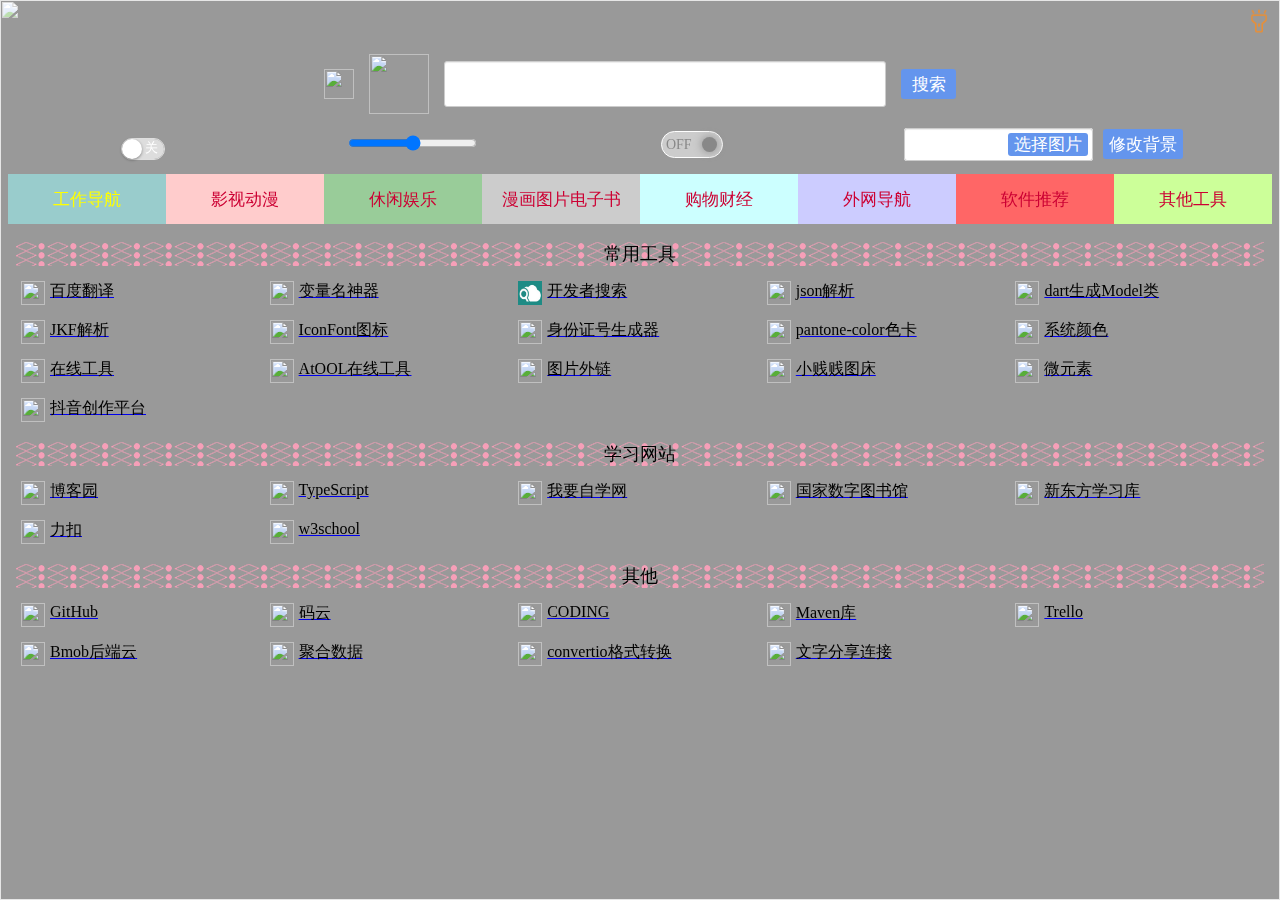
==== commit 6aa3903a: "重构代码" ====
--- a/index.html
+++ b/index.html
@@ -131,1536 +131,14 @@
 					<span class="span_select" id="span_select8" onclick="select8()">其他工具</span>
 				</div>
 
-
-				<!-- 工作导航 -->
-				<div id="box">
-					<!-- <div class="box_title">
-					工作导航
-				</div>
-				<div class="box_title_line">
-				</div> -->
-					<div class="box_content">
-						<span class="box_content_class">
-							常用工具
-						</span>
-						<span class="box_content_class_line"></span>
-						<div class="box_content_div">
-							<a href="https://fanyi.baidu.com/?aldtype=16047#auto/zh" target="_blank" class="box_a">
-								<img width="24" height="24" class="img" src="https://fanyi.baidu.com/favicon.ico">
-								<span style="color:black; margin-left: 5px;">百度翻译</span>
-							</a>
-							<a href="http://rcode.rbtree.cn/" target="_blank" class="box_a">
-								<img width="24" height="24" class="img"
-									src="http://tm-image.tianyancha.com/tm/4eb476cc10a7bac6b57a8c0308538204.jpg">
-								<span style="color:black; margin-left: 5px;">变量名神器</span>
-							</a>
-							<a href="https://kaifa.baidu.com/home" target="_blank" class="box_a">
-								<img width="24" height="24" class="img" src="./img/sou.png">
-								<span style="color:black; margin-left: 5px;">开发者搜索</span>
-							</a>
-							<a href="https://www.json.cn" target="_blank" class="box_a">
-								<img width="24" height="24" class="img"
-									src="https://www.ipmay.com/images/pages/202001/200109-1001.png">
-								<span style="color:black; margin-left: 5px;">json解析</span>
-							</a>
-							<a href="https://jsontodart.zariman.dev/" target="_blank" class="box_a">
-								<img width="24" height="24" class="img"
-									src="https://jsontodart.zariman.dev/favicon.ico">
-								<span style="color:black; margin-left: 5px;">dart生成Model类</span>
-							</a>
-							<a href="jiexi.html" target="_blank" class="box_a">
-								<img width="24" height="24" class="img"
-									src="http://cdn.lsal.cn/red/353/a/933ef6a9b.png">
-								<span style="color:black; margin-left: 5px;">JKF解析</span>
-							</a>
-							<a href="https://www.iconfont.cn/" target="_blank" class="box_a">
-								<img width="24" height="24" class="img"
-									src="https://img.alicdn.com/imgextra/i2/O1CN01ZyAlrn1MwaMhqz36G_!!6000000001499-73-tps-64-64.ico">
-								<span style="color:black; margin-left: 5px;">IconFont图标</span>
-							</a>
-							<a href="http://sfz.uzuzuz.com/?region=632323&birthday=19060526&sex=2&num=97&r=54"
-								target="_blank" class="box_a">
-								<img width="24" height="24" class="img"
-									src="http://sfz.uzuzuz.com/static/private/image/favicon.ico" />
-								<span style="color:black; margin-left: 5px;">身份证号生成器</span>
-							</a>
-							<a href="https://bbs.fobshanghai.com/pantone-color.html" target="_blank" class="box_a">
-								<img width="24" height="24" class="img" src="https://bbs.fobshanghai.com/favicon.ico">
-								<span style="color:black; margin-left: 5px;">pantone-color色卡</span>
-							</a>
-							<a href="https://materialui.co/colors" target="_blank" class="box_a">
-								<img width="24" height="24" class="img" src="https://materialui.co/favicon.gif">
-								<span style="color:black; margin-left: 5px;">系统颜色</span>
-							</a>
-							<a href="https://tool.oschina.net/" target="_blank" class="box_a">
-								<img width="24" height="24" class="img" src="https://tool.oschina.net/favicon.ico">
-								<span style="color:black; margin-left: 5px;">在线工具</span>
-							</a>
-							<a href="https://www.atool99.com/" target="_blank" class="box_a">
-								<img width="24" height="24" class="img" src="https://www.atool99.com/favicon.ico">
-								<span style="color:black; margin-left: 5px;">AtOOL在线工具</span>
-							</a>
-							<a href="https://it7.org/" target="_blank" class="box_a">
-								<img width="24" height="24" class="img"
-									src="https://it7.org/content/images/system/favicon_1535684525322_db2657.png">
-								<span style="color:black; margin-left: 5px;">图片外链</span>
-							</a>
-							<a href="https://pic.xiaojianjian.net/" target="_blank" class="box_a">
-								<img width="24" height="24" class="img"
-									src="https://pic.xiaojianjian.net/images/favicon.ico">
-								<span style="color:black; margin-left: 5px;">小贱贱图床</span>
-							</a>
-							<a href="https://www.element3ds.com/" target="_blank" class="box_a">
-								<img width="24" height="24" class="img" src="https://www.element3ds.com/favicon.ico" />
-								<span style="color:black; margin-left: 5px;">微元素</span>
-							</a>
-							<a href="https://creator.douyin.com/" target="_blank" class="box_a">
-								<img width="24" height="24" class="img"
-									src="https://lf3-static.bytednsdoc.com/obj/eden-cn/yvahlyj_upfbvk_zlp/ljhwZthlaukjlkulzlp/pc_creator/favicon_v2_7145ff0.ico" />
-								<span style="color:black; margin-left: 5px;">抖音创作平台</span>
-							</a>
-						</div>
-
-						<span class="box_content_class_line_up"></span>
-						<span class="box_content_class">学习网站</span>
-						<span class="box_content_class_line"></span>
-						<div class="box_content_div">
-							<a href="https://home.cnblogs.com/blog/" target="_blank" class="box_a">
-								<img width="24" height="24" class="img" src="https://home.cnblogs.com/favicon.ico">
-								<span style="color:black; margin-left: 5px;">博客园</span>
-							</a>
-							<a href="http://ts.xcatliu.com/" target="_blank" class="box_a">
-								<img width="24" height="24" class="img" src="https://ts.xcatliu.com/favicon.ico">
-								<span style="color:black; margin-left: 5px;">TypeScript</span>
-							</a>
-							<a href="https://www.51zxw.net/" target="_blank" class="box_a">
-								<img width="24" height="24" class="img" src="https://www.51zxw.net/favicon.ico" />
-								<span style="color:black; margin-left: 5px;">我要自学网</span>
-							</a>
-							<a href="http://www.nlc.cn/" target="_blank" class="box_a">
-								<img width="24" height="24" class="img" src="http://www.nlc.cn/favicon.ico" />
-								<span style="color:black; margin-left: 5px;">国家数字图书馆</span>
-							</a>
-							<a href="https://library.koolearn.com/index" target="_blank" class="box_a">
-								<img width="24" height="24" class="img"
-									src="https://img2.baidu.com/it/u=3796515843,1863129016&fm=253&fmt=auto&app=138&f=GIF?w=330&h=292" />
-								<span style="color:black; margin-left: 5px;">新东方学习库</span>
-							</a>
-							<a href="https://leetcode-cn.com/" target="_blank" class="box_a">
-								<img width="24" height="24" class="img"
-									src="https://static.leetcode-cn.com/cn-assets/icons/favicon-32x32.png" />
-								<span style="color:black; margin-left: 5px;">力扣</span>
-							</a>
-							<a href="https://www.w3school.com.cn/" target="_blank" class="box_a">
-								<img width="24" height="24" class="img"
-									src="https://www.w3school.com.cn/ui2019/logo-16-red.png" />
-								<span style="color:black; margin-left: 5px;">w3school</span>
-							</a>
-						</div>
-
-						<span class="box_content_class_line_up"></span>
-						<span class="box_content_class">其他</span>
-						<span class="box_content_class_line"></span>
-						<div class="box_content_div_finish">
-							<a href="https://github.com/" target="_blank" class="box_a">
-								<img width="24" height="24" class="img" src="https://github.com/favicon.ico">
-								<span style="color:black; margin-left: 5px;">GitHub</span>
-							</a>
-							<a href="https://gitee.com/" target="_blank" class="box_a">
-								<img width="24" height="24" class="img" src="https://gitee.com/favicon.ico">
-								<span style="color:black; margin-left: 5px;">码云</span>
-							</a>
-							<a href="https://coding.net/" target="_blank" class="box_a">
-								<img width="24" height="24" class="img"
-									src="https://dynamic-image.yesky.com/600x-/uploadImages/2015/082/19/Q479W44229W2_2_600.jpg">
-								<span style="color:black; margin-left: 5px;">CODING</span>
-							</a>
-							<a href="https://mvnrepository.com/" target="_blank" class="box_a">
-								<img width="24" height="24" class="img"
-									src="https://mvnrepository.com/assets/images/7080b8b0f6f48e6fbaffd5f9d85fcc7f-favicon.ico">
-								<span style="color:black; margin-left: 5px;">Maven库</span>
-							</a>
-							<a href="https://trello.com" target="_blank" class="box_a">
-								<img width="24" height="24" class="img" src="https://trello.com/favicon.ico">
-								<span style="color:black; margin-left: 5px;">Trello</span>
-							</a>
-							<a href="https://www.bmob.cn/" target="_blank" class="box_a">
-								<img width="24" height="24" class="img"
-									src="https://assets2016.bmob.cn/img/favicon.ico" />
-								<span style="color:black; margin-left: 5px;">Bmob后端云</span>
-							</a>
-							<a href="https://www.juhe.cn/" target="_blank" class="box_a">
-								<img width="24" height="24" class="img" src="https://www.juhe.cn/favicon.ico" />
-								<span style="color:black; margin-left: 5px;">聚合数据</span>
-							</a>
-							<a href="https://convertio.co/zh/" target="_blank" class="box_a">
-								<img width="24" height="24" class="img"
-									src="https://static.convertio.co/img/apple-touch-icon-76x76-precomposed.png" />
-								<span style="color:black; margin-left: 5px;">convertio格式转换</span>
-							</a>
-
-							<a href="https://getnote.cf/niupi" target="_blank" class="box_a">
-								<img width="24" height="24" class="img" src="https://getnote.cf/favicon.ico" />
-								<span style="color:black; margin-left: 5px;">文字分享连接</span>
-							</a>
-						</div>
-
-					</div>
-				</div>
-				<!-- 影视动漫 -->
-				<div id="box2">
-					<!-- <div class="box_title">
-				影视动漫
-			</div>
-			<div class="box_title_line">
-			</div> -->
-					<div class="box_content">
-						<span class="box_content_class">
-							直播
-						</span>
-						<span class="box_content_class_line"></span>
-						<div class="box_content_div">
-							<a href="http://www.douyu.com/" target="_blank" class="box_a">
-								<img width="24" height="24" class="img" src="http://img.sccnn.com/bimg/338/68304.jpg">
-								<span style="color:black; margin-left: 5px;">斗鱼直播</span>
-							</a>
-							<a href="http://www.huya.com/" target="_blank" class="box_a">
-								<img width="24" height="24" class="img" src="https://img.onlinedown.net/download/202111/163953-619ca8d93417a.jpg">
-								<span style="color:black; margin-left: 5px;">虎牙直播</span>
-							</a>
-							<a href="https://tv.cctv.com/live/cctv13" target="_blank" class="box_a">
-								<img width="24" height="24" class="img" src="https://tv.cctv.com/favicon.ico">
-								<span style="color:black; margin-left: 5px;">CCTV电视直播</span>
-							</a>
-						</div>
-
-						<span class="box_content_class_line_up"></span>
-						<span class="box_content_class">视频</span>
-						<span class="box_content_class_line"></span>
-						<div class="box_content_div">
-							<a href="http://www.bilibili.com/" target="_blank" class="box_a">
-								<img width="24" height="24" class="img" src="https://pic3.zhimg.com/v2-9dbe1e2184b4ec4872ed5db829efd632_1440w.jpg">
-								<span style="color:black; margin-left: 5px;">哔哩哔哩</span>
-							</a>
-							<a href="http://www.acfun.cn/" target="_blank" class="box_a">
-								<img width="24" height="24" class="img" src="https://kfwimg.kafan.cn/upload/5e/e5/5ee58dda4e51be1cbf066ba5f8c400c8.jpg">
-								<span style="color:black; margin-left: 5px;">AcFun</span>
-							</a>
-							<a href="https://v.qq.com/" target="_blank" class="box_a">
-								<img width="24" height="24" class="img" src="https://www.keybrand.cn/file/upload/202005/08/111233551.jpg">
-								<span style="color:black; margin-left: 5px;">腾讯视频</span>
-							</a>
-							<a href="https://www.youku.com/" target="_blank" class="box_a">
-								<img width="24" height="24" class="img"
-									src="https://img.alicdn.com/tfs/TB1WeJ9Xrj1gK0jSZFuXXcrHpXa-195-195.png">
-								<span style="color:black; margin-left: 5px;">优酷视频</span>
-							</a>
-							<a href="https://www.iqiyi.com/" target="_blank" class="box_a">
-								<img width="24" height="24" class="img" src="https://pic1.zhimg.com/v2-4d4f589f17bf9fe7119b8e50e8a4a9cf_1440w.jpg">
-								<span style="color:black; margin-left: 5px;">爱奇艺视频</span>
-							</a>
-							<a href="https://tv.sohu.com/" target="_blank" class="box_a">
-								<img width="24" height="24" class="img" src="https://img.goobye.net/d/file/p/2022/02-24/1645651849351_3.jpeg">
-								<span style="color:black; margin-left: 5px;">搜狐视频</span>
-							</a>
-							<a href="https://launchpadxm.com/" target="_blank" class="box_a">
-								<img width="24" height="24" class="img" src="https://launchpadxm.com/favicon.ico">
-								<span style="color:black; margin-left: 5px;">Launchpad小梦社区</span>
-							</a>
-							<!-- <a href="http://www.haosevr.com/" target="_blank" class="box_a">
-								<img width="24" height="24" class="img" src="http://www.haosevr.com/favicon.ico">
-								<span style="color:black; margin-left: 5px;">VR视频</span>
-							</a> -->
-						</div>
-
-						<span class="box_content_class_line_up"></span>
-						<span class="box_content_class">动漫</span>
-						<span class="box_content_class_line"></span>
-						<div class="box_content_div">
-							<a href="http://www.zzzfun.com/" target="_blank" class="box_a">
-								<img width="24" height="24" class="img" src="http://www.zzzfun.com/favicon.ico">
-								<span style="color:black; margin-left: 5px;">ZzzFun动漫视频</span>
-							</a>
-							<a href="http://agefans.top/" target="_blank" class="box_a">
-								<img width="24" height="24" class="img" src="http://agefans.top/favicon.ico">
-								<span style="color:black; margin-left: 5px;">AGE动漫影视</span>
-							</a>
-							<a href="www.age.tv" target="_blank" class="box_a">
-								<img width="24" height="24" class="img" src="https://www.agemys.com/favicon.ico">
-								<span style="color:black; margin-left: 5px;">AGE动漫</span>
-							</a>
-							<a href="http://www.xxdm.in/" target="_blank" class="box_a">
-								<img width="24" height="24" class="img" src="http://www.xxdm.in/favicon.ico">
-								<span style="color:black; margin-left: 5px;">动画片大全</span>
-							</a>
-							<a href="http://mengzhan1314.com/" target="_blank" class="box_a">
-								<img width="24" height="24" class="img" src="https://www.mengzhan12345.com/favicon.ico">
-								<span style="color:black; margin-left: 5px;">萌站</span>
-							</a>
-							<a href="https://www.88hd.com/" target="_blank" class="box_a">
-								<img width="24" height="24" class="img" src="https://www.88hd.com/favicon.ico">
-								<span style="color:black; margin-left: 5px;">88影视网</span>
-							</a>
-							<a href="http://x88ys.com/" target="_blank" class="box_a">
-								<img width="24" height="24" class="img" src="http://x88ys.com/favicon.ico">
-								<span style="color:black; margin-left: 5px;">新88影视网</span>
-							</a>
-							<a href="https://www.bimiacg4.net/" target="_blank" class="box_a">
-								<img width="24" height="24" class="img" src="https://www.bimiacg4.net/favicon.ico">
-								<span style="color:black; margin-left: 5px;">哔咪动漫</span>
-							</a>
-							<a href="https://idanmu.at/" target="_blank" class="box_a">
-								<img width="24" height="24" class="img"
-									src="http://pic.xfdown.com/uploads/2019-5/201952984439690.png">
-								<span style="color:black; margin-left: 5px;">爱弹幕</span>
-							</a>
-						</div>
-
-
-
-						<span class="box_content_class_line_up"></span>
-						<span class="box_content_class">音乐</span>
-						<span class="box_content_class_line"></span>
-						<div class="box_content_div">
-							<a href="http://www.yinyuetai.com/" target="_blank" class="box_a">
-								<img width="24" height="24" class="img" src="http://i.zexixi.com/uploads/i_0_210010834x575092790_253.jpg">
-								<span style="color:black; margin-left: 5px;">音悦Tai</span>
-							</a>
-							<a href="https://fm.douban.com/" target="_blank" class="box_a">
-								<img width="24" height="24" class="img"
-									src="https://img3.doubanio.com/f/fm/55cc7ebd1777d5101a82d7d6ce47ffc5e114131d/pics/fm/san_favicon.ico">
-								<span style="color:black; margin-left: 5px;">豆瓣FM</span>
-							</a>
-							<a href="https://music.163.com/" target="_blank" class="box_a">
-								<img width="24" height="24" class="img"
-									src="http://n.sinaimg.cn/sinakd20210724s/480/w640h640/20210724/0666-6f0b74a0cf37155a4e0a6ba05f6877e1.jpg">
-								<span style="color:black; margin-left: 5px;">网易云音乐</span>
-							</a>
-							<a href="https://www.kugou.com/" target="_blank" class="box_a">
-								<img width="24" height="24" class="img" src="https://img.onlinedown.net/download/202011/134445-5fab7a4dda2e3.jpg">
-								<span style="color:black; margin-left: 5px;">酷狗音乐</span>
-							</a>
-							<a href="https://www.missevan.com/" target="_blank" class="box_a">
-								<img width="24" height="24" class="img"
-									src="https://www.missevan.com/images/index/favicon.ico">
-								<span style="color:black; margin-left: 5px;">猫耳FM</span>
-							</a>
-
-						</div>
-
-
-						<span class="box_content_class_line_up"></span>
-						<span class="box_content_class">资源网站</span>
-						<span class="box_content_class_line"></span>
-						<div class="box_content_div_finish">
-							<a href="https://www.dytt8.net/index.htm" target="_blank" class="box_a">
-								<img width="24" height="24" class="img" src="https://img.guguzhu.com/d/file/android/ico/2022/04/28/w3q2mqd2og0.png">
-								<span style="color:black; margin-left: 5px;">电影天堂</span>
-							</a>
-							<a href="https://www.meijutt.tv/" target="_blank" class="box_a">
-								<img width="24" height="24" class="img" src="https://www.meijutt.tv/favicon.ico">
-								<span style="color:black; margin-left: 5px;">美剧天堂</span>
-							</a>
-							<a href="https://ddrk.me/" target="_blank" class="box_a">
-								<img width="24" height="24" class="img" src="https://ddrk.me/favicon.ico">
-								<span style="color:black; margin-left: 5px;">低端影视</span>
-							</a>
-							<a href="https://www.asmryx.com/" target="_blank" class="box_a">
-								<img width="24" height="24" class="img" src="https://www.asmryx.com/favicon.ico">
-								<span style="color:black; margin-left: 5px;">asmr优选</span>
-							</a>
-						</div>
-
-					</div>
-				</div>
-
-
-
-
-				<!-- 休闲娱乐 -->
-				<div id="box3">
-					<!-- <div class="box_title">
-				休闲娱乐
-			</div>
-			<div class="box_title_line">
-			</div> -->
-					<div class="box_content">
-						<span class="box_content_class">
-							三次元
-						</span>
-						<span class="box_content_class_line"></span>
-						<div class="box_content_div">
-							<a href="https://www.jianshu.com/" target="_blank" class="box_a">
-								<img width="24" height="24" class="img" src="https://www.jianshu.com/favicon.ico">
-								<span style="color:black; margin-left: 5px;">简书</span>
-							</a>
-							<a href="https://weibo.com/" target="_blank" class="box_a">
-								<img width="24" height="24" class="img" src="https://weibo.com/favicon.ico">
-								<span style="color:black; margin-left: 5px;">新浪微博</span>
-							</a>
-							<a href="https://tieba.baidu.com/index.html" target="_blank" class="box_a">
-								<img width="24" height="24" class="img" src="https://www.3dsc.com/uploadfile/2020/0728/20200728030227384.jpg">
-								<span style="color:black; margin-left: 5px;">百度贴吧</span>
-							</a>
-							<a href="https://www.hupu.com/" target="_blank" class="box_a">
-								<img width="24" height="24" class="img" src="https://www.hupu.com/favicon.ico">
-								<span style="color:black; margin-left: 5px;">虎扑</span>
-							</a>
-							<a href="https://www.zhihu.com" target="_blank" class="box_a">
-								<img width="24" height="24" class="img" src="https://www.zhihu.com/favicon.ico">
-								<span style="color:black; margin-left: 5px;">知乎</span>
-							</a>
-							<a href="https://www.douban.com/" target="_blank" class="box_a">
-								<img width="24" height="24" class="img" src="https://www.douban.com/favicon.ico">
-								<span style="color:black; margin-left: 5px;">豆瓣</span>
-							</a>
-							<!-- <a href="https://bbs.tianya.cn/" target="_blank" class="box_a">
-								<img width="24" height="24" class="img" src="https://bbs.tianya.cn/favicon.ico">
-								<span style="color:black; margin-left: 5px;">天涯论坛</span>
-							</a> -->
-							<a href="http://jandan.net/" target="_blank" class="box_a">
-								<img width="24" height="24" class="img" src="http://jandan.net/favicon.ico">
-								<span style="color:black; margin-left: 5px;">煎蛋</span>
-							</a>
-						</div>
-
-						<span class="box_content_class_line_up"></span>
-						<span class="box_content_class">二次元</span>
-						<span class="box_content_class_line"></span>
-						<div class="box_content_div">
-							<a href="https://bbs.nga.cn/" target="_blank" class="box_a">
-								<img width="24" height="24" class="img" src="https://bbs.nga.cn/favicon.ico">
-								<span style="color:black; margin-left: 5px;">NGA论坛</span>
-							</a>
-							<a href="https://bcy.net" target="_blank" class="box_a">
-								<img width="24" height="24" class="img" src="https://bcy.net/favicon.ico">
-								<span style="color:black; margin-left: 5px;">半次元</span>
-							</a>
-							<a href="http://www.lofter.com/" target="_blank" class="box_a">
-								<img width="24" height="24" class="img" src="http://www.lofter.com/favicon.ico">
-								<span style="color:black; margin-left: 5px;">Lofter乐乎</span>
-							</a>
-							<a href="https://www.acgns.org" target="_blank" class="box_a">
-								<img width="24" height="24" class="img" src="http://www.moeli.net/favicon.ico">
-								<span style="color:black; margin-left: 5px;">幻天领域</span>
-							</a>
-							<a href="https://www.guaiguaizhanhao.com/" target="_blank" class="box_a">
-								<img width="24" height="24" class="img" src='[data-uri]
-[base64]
-[base64]
-[base64]
-[base64]
-[base64]
-[base64]
-[base64]
-[base64]
-[base64]
-[base64]
-[base64]
-[base64]
-[base64]
-[base64]
-[base64]
-[base64]
-[base64]
-[base64]
-[base64]
-[base64]
-[base64]
-[base64]
-[base64]
-[base64]
-[base64]
-[base64]
-[base64]
-[base64]
-[base64]
-[base64]
-[base64]
-[base64]
-[base64]
-[base64]
-[base64]
-[base64]
-[base64]
-[base64]
-[base64]
-[base64]
-[base64]
-[base64]
-[base64]
-[base64]
-[base64]
-[base64]
-[base64]
-[base64]
-[base64]
-[base64]
-[base64]
-[base64]
-[base64]
-[base64]
-[base64]
-[base64]
-[base64]
-[base64]
-[base64]
-[base64]
-[base64]
-[base64]
-[base64]
-[base64]
-[base64]
-[base64]
-[base64]
-[base64]
-[base64]
-[base64]
-[base64]
-[base64]
-[base64]
-[base64]
-[base64]' />
-								<span style="color:black; margin-left: 5px;">幻想次元</span>
-							</a>
-							<a href="https://sjhs301.github.io/" target="_blank" class="box_a">
-								<img width="24" height="24" class="img"
-									src="http://img.2qqtouxiang.com/pic/TP876_05.jpg">
-								<span style="color:black; margin-left: 5px;">司机会所</span>
-							</a>
-							<a href="https://mitaku.net/" target="_blank" class="box_a">
-								<img width="24" height="24" class="img"
-									src="https://mitaku.net/wp-content/uploads/2020/05/cropped-Mitaku-Logo-1-32x32.jpg">
-								<span style="color:black; margin-left: 5px;">mitaku</span>
-							</a>
-							<a href="https://ja.hentai-cosplays.com/" target="_blank" class="box_a">
-								<img width="24" height="24" class="img"
-									src="https://thumbs.dreamstime.com/b/ja%E5%88%9D%E5%A7%8B%E5%AD%97%E6%AF%8D%E7%9F%A2%E9%87%8F%E5%9B%BE%E5%BE%BD%E6%A0%87%E5%9B%BE%E6%A0%87-199273347.jpg">
-								<span style="color:black; margin-left: 5px;">ja.hentai-cosplay</span>
-							</a>
-							<a href="https://bbs.a9vg.com/forum.php" target="_blank" class="box_a">
-								<img width="24" height="24" class="img" src="https://bbs.a9vg.com/favicon.ico">
-								<span style="color:black; margin-left: 5px;">A9VG电玩部落</span>
-							</a>
-							<a href="http://cosersuki.me/" target="_blank" class="box_a">
-								<img width="24" height="24" class="img" src="https://img.3dmgame.com/uploads/images/news/20190709/1562663240_787033.jpg">
-								<span style="color:black; margin-left: 5px;">Cosersuki</span>
-							</a>
-							<a href="https://bbs.saraba1st.com/2b/forum.php" target="_blank" class="box_a">
-								<img width="24" height="24" class="img" src="https://bbs.saraba1st.com/favicon.ico">
-								<span style="color:black; margin-left: 5px;">STAGE1论坛</span>
-							</a>
-							<a href="https://www.hyacg.com/" target="_blank" class="box_a">
-								<img width="24" height="24" class="img" src="https://www.hyacg.com/favicon.ico">
-								<span style="color:black; margin-left: 5px;">HYACG</span>
-							</a>
-						</div>
-
-						<span class="box_content_class_line_up"></span>
-						<span class="box_content_class">游戏</span>
-						<span class="box_content_class_line"></span>
-						<div class="box_content_div">
-							<a href="https://www.ali213.net" target="_blank" class="box_a">
-								<img width="24" height="24" class="img" src="https://www.ali213.net/favicon.ico">
-								<span style="color:black; margin-left: 5px;">游侠网</span>
-							</a>
-							<a href="https://www.3dmgame.com" target="_blank" class="box_a">
-								<img width="24" height="24" class="img" src="https://www.3dmgame.com/favicon.ico">
-								<span style="color:black; margin-left: 5px;">3DMGAME</span>
-							</a>
-							<a href="https://www.tianshie.com/" target="_blank" class="box_a">
-								<img width="24" height="24" class="img" src="https://www.tianshie.com/favicon.ico">
-								<span style="color:black; margin-left: 5px;">天使二次元（AVG-Game）</span>
-							</a>
-							<!-- 						<a href="http://www.lianaiyx.com/" target="_blank" class="box_a">
-							<img width="24" height="24" class="img" src="https://hacg.tv/favicon.ico">
-							<span style="color:black; margin-left: 5px;">恋爱游戏网</span>
-						</a> -->
-							<a href="https://www.nexusmods.com/" target="_blank" class="box_a">
-								<img width="24" height="24" class="img" src="https://www.nexusmods.com/favicon.ico">
-								<span style="color:black; margin-left: 5px;">NexusMods</span>
-							</a>
-							<a href="http://www.4399.com/" target="_blank" class="box_a">
-								<img width="24" height="24" class="img" src="http://www.4399.com/favicon.ico">
-								<span style="color:black; margin-left: 5px;">4399小游戏</span>
-							</a>
-							<a href="https://www.2048.org/" target="_blank" class="box_a">
-								<img width="24" height="24" class="img" src="https://www.2048.org/favicon.ico">
-								<span style="color:black; margin-left: 5px;">2048游戏</span>
-							</a>
-							<!-- <a href="https://www.jgg18.xyz/" target="_blank" class="box_a">
-								<img width="24" height="24" class="img" src="https://www.jgg18.xyz/favicon.ico">
-								<span style="color:black; margin-left: 5px;">大人游戏</span>
-							</a> -->
-
-						</div>
-
-
-
-						<span class="box_content_class_line_up"></span>
-						<span class="box_content_class">其他</span>
-						<span class="box_content_class_line"></span>
-						<div class="box_content_div_finish">
-							<a href="https://www.yahoo.co.jp/" target="_blank" class="box_a">
-								<img width="24" height="24" class="img" src="http://www-x-west999-x-com.img.abc188.com/info/upimg/allimg/150813/1P3145R8-0.jpg">
-								<span style="color:black; margin-left: 5px;">yaHoo日本</span>
-							</a>
-							<a href="https://yandex.com/" target="_blank" class="box_a">
-								<img width="24" height="24" class="img"
-									src="https://yastatic.net/iconostasis/_/KKii9ECKxo3QZnchF7ayZhbzOT8.png">
-								<span style="color:black; margin-left: 5px;">yandex俄罗斯</span>
-							</a>
-							<a href="http://www.ccguitar.cn/" target="_blank" class="box_a">
-								<img width="24" height="24" class="img" src="http://www.ccguitar.cn/favicon.ico">
-								<span style="color:black; margin-left: 5px;">虫虫吉他(吉他谱)</span>
-							</a>
-							<a href="https://paveldogreat.github.io/WebGL-Fluid-Simulation/" target="_blank"
-								class="box_a">
-								<img width="24" height="24" class="img"
-									src="https://paveldogreat.github.io/WebGL-Fluid-Simulation/logo.png">
-								<span style="color:black; margin-left: 5px;">炫酷paveldogreat</span>
-							</a>
-							<a href="https://sharkle.com" target="_blank" class="box_a">
-								<img width="24" height="24" class="img" src="https://sharkle.com/favicon.ico">
-								<span style="color:black; margin-left: 5px;">盲盒sharkle</span>
-							</a>
-							<a href="https://thispersondoesnotexist.com" target="_blank" class="box_a">
-								<img width="24" height="24" class="img"
-									src="https://thispersondoesnotexist.com/favicon.png">
-								<span style="color:black; margin-left: 5px;">AI生成人脸照片</span>
-							</a>
-							<a href="https://pointerpointer.com" target="_blank" class="box_a">
-								<img width="24" height="24" class="img" src="http://photocdn.sohu.com/20151016/mp36090021_1444994465074_2.png">
-								<span style="color:black; margin-left: 5px;">鼠标指向图片</span>
-							</a>
-							<a href="https://toonme.com" target="_blank" class="box_a">
-								<img width="24" height="24" class="img" src="https://toonme.com/favicon-16x16.png">
-								<span style="color:black; margin-left: 5px;">人脸卡通形象生成器</span>
-							</a>
-							<a href="https://iss-sim.spacex.com" target="_blank" class="box_a">
-								<img width="24" height="24" class="img" src="https://iss-sim.spacex.com/favicon.ico">
-								<span style="color:black; margin-left: 5px;">国际空间站对接模拟器</span>
-							</a>
-
-							<a href="https://www.qmsjmfb.com" target="_blank" class="box_a">
-								<img width="24" height="24" class="img" src="http://img.91neiyi.cn/img/5927ab7f5afc4a9e9eab7857b0120619.jpg">
-								<span style="color:black; margin-left: 5px;">免费在线起名</span>
-							</a>
-							<a href="https://www.myenglishpages.com " target="_blank" class="box_a">
-								<img width="24" height="24" class="img"
-									src="https://www.myenglishpages.com/favicon.ico">
-								<span style="color:black; margin-left: 5px;">免费在线学习英语</span>
-							</a>
-							<a href="https://cybermap.kaspersky.com " target="_blank" class="box_a">
-								<img width="24" height="24" class="img"
-									src="https://p3.itc.cn/q_70/images03/20210513/a46c1b0fe97446568636d6fc527afaa4.jpeg">
-								<span style="color:black; margin-left: 5px;">全球网络攻击</span>
-							</a>
-
-						</div>
-					</div>
-				</div>
-
-
-
-
-				<!-- 漫画图片电子书 -->
-				<div id="box4">
-					<!-- <div class="box_title">
-				漫画图片电子书
-			</div>
-			<div class="box_title_line">
-			</div> -->
-					<div class="box_content">
-						<span class="box_content_class">
-							漫画
-						</span>
-						<span class="box_content_class_line"></span>
-						<div class="box_content_div">
-							<a href="http://www.weicomic.com/" target="_blank" class="box_a">
-								<img width="24" height="24" class="img" src="http://www.weicomic.com/favicon.ico">
-								<span style="color:black; margin-left: 5px;">创意漫画</span>
-							</a>
-							<a href="https://api.copymanga.com/" target="_blank" class="box_a">
-								<img width="24" height="24" class="img"
-									src="https://alicdn2.mangafunc.fun:12001/static/free.ico">
-								<span style="color:black; margin-left: 5px;">拷贝漫画</span>
-							</a>
-						</div>
-
-						<span class="box_content_class_line_up"></span>
-						<span class="box_content_class">三次图片</span>
-						<span class="box_content_class_line"></span>
-						<div class="box_content_div">
-							<a href="https://bz.zzzmh.cn/index#classify" target="_blank" class="box_a">
-								<img width="24" height="24" class="img" src='https://bz.zzzmh.cn/favicon.ico' />
-								<span style="color:black; margin-left: 5px;">极简壁纸</span>
-							</a>
-
-							<a href="https://magdeleine.co/browse/" target="_blank" class="box_a">
-								<img width="24" height="24" class="img"
-									src='https://cdn.magdeleine.co/wp-content/themes/magdeleine/images/favicon.ico' />
-								<span style="color:black; margin-left: 5px;">Hand-picked图片(根据色系找图)</span>
-							</a>
-							<a href="https://1x.com/" target="_blank" class="box_a">
-								<img width="24" height="24" class="img" src="https://1x.com/favicon.ico">
-								<span style="color:black; margin-left: 5px;">1x图片网</span>
-							</a>
-							<a href="https://500px.com/popular" target="_blank" class="box_a">
-								<img width="24" height="24" class="img" src="https://pic.onlinewebfonts.com/svg/img_24194.png">
-								<span style="color:black; margin-left: 5px;">500px图片网</span>
-							</a>
-							<a href="https://gratisography.com" target="_blank" class="box_a">
-								<img width="24" height="24" class="img" src='[data-uri]
-					[base64]
-					[base64]
-					[base64]
-					[base64]
-					[base64]
-					[base64]
-					[base64]
-					[base64]
-					[base64]
-					[base64]
-					[base64]' />
-								<span style="color:black; margin-left: 5px;">gratisography图片</span>
-							</a>
-							<a href="https://www.foodiesfeed.com/" target="_blank" class="box_a">
-								<img width="24" height="24" class="img"
-									src="https://www.foodiesfeed.com/wp-content/themes/foodiesfeed/library/images/favicon/favicon-32x32.png">
-								<span style="color:black; margin-left: 5px;">foodiesfeed图片</span>
-							</a>
-							<a href="https://www.shutterstock.com/zh/" target="_blank" class="box_a">
-								<img width="24" height="24" class="img" src="https://www.shutterstock.com/favicon.ico">
-								<span style="color:black; margin-left: 5px;">shutterstock</span>
-							</a>
-							<a href="https://www.cosersets.com/1/main#/1/main" target="_blank" class="box_a">
-								<img width="24" height="24" class="img" src="https://img58.51tietu.net/pic/2017-080122/20170801224738p2cwvzxteoh.jpg">
-								<span style="color:black; margin-left: 5px;">cosersets</span>
-							</a>
-							<a href="http://114.116.71.18/#/imgFile/ImgList" target="_blank" class="box_a">
-								<img width="24" height="24" class="img" src="http://114.116.71.18/favicon.jpg">
-								<span style="color:black; margin-left: 5px;">牛皮管理分享</span>
-							</a>
-						</div>
-
-						<span class="box_content_class_line_up"></span>
-						<span class="box_content_class">二次图片</span>
-						<span class="box_content_class_line"></span>
-						<div class="box_content_div">
-							<a href="https://acg.fi/" target="_blank" class="box_a">
-								<img width="24" height="24" class="img" src='[data-uri]
-[base64]
-[base64]
-[base64]
-[base64]
-[base64]
-[base64]
-[base64]
-[base64]
-[base64]
-[base64]
-[base64]
-[base64]
-[base64]
-[base64]
-[base64]
-[base64]
-[base64]
-[base64]
-[base64]
-[base64]
-[base64]
-[base64]
-[base64]
-[base64]
-[base64]
-[base64]
-[base64]
-[base64]
-[base64]
-[base64]
-[base64]
-[base64]
-[base64]
-[base64]
-[base64]
-[base64]
-[base64]
-[base64]
-[base64]
-[base64]
-[base64]
-[base64]
-[base64]
-[base64]
-[base64]
-[base64]
-[base64]
-[base64]
-[base64]
-[base64]
-[base64]
-[base64]
-[base64]
-[base64]
-[base64]
-[base64]
-[base64]
-[base64]
-[base64]
-[base64]
-[base64]
-[base64]
-[base64]
-[base64]
-[base64]
-[base64]
-[base64]
-[base64]
-[base64]
-[base64]
-[base64]
-[base64]
-[base64]
-[base64]
-[base64]' />
-								<span style="color:black; margin-left: 5px;">A区</span>
-							</a>
-							<a href="https://www.mikuclub.cc/" target="_blank" class="box_a">
-								<img width="24" height="24" class="img" src="https://ss0.bdstatic.com/70cFvXSh_Q1YnxGkpoWK1HF6hhy/it/u=2032073058,3018358958&fm=224&gp=0.jpg">
-								<span style="color:black; margin-left: 5px;">初音社</span>
-							</a>
-							<a href="https://anime-pictures.net/" target="_blank" class="box_a">
-								<img width="24" height="24" class="img" src="https://anime-pictures.net/favicon.ico">
-								<span style="color:black; margin-left: 5px;">anime动漫图片</span>
-							</a>
-							<a href="https://konachan.net/" target="_blank" class="box_a">
-								<img width="24" height="24" class="img" src="https://konachan.net/favicon.ico">
-								<span style="color:black; margin-left: 5px;">konachan壁纸</span>
-							</a>
-							<a href="https://lolibooru.moe/" target="_blank" class="box_a">
-								<img width="24" height="24" class="img" src='https://lolibooru.moe/favicon.ico' />
-
-								<span style="color:black; margin-left: 5px;">lolibooru</span>
-							</a>
-							<a href="https://safebooru.org/" target="_blank" class="box_a">
-								<img width="24" height="24" class="img" src="https://safebooru.org/favicon.ico">
-								<span style="color:black; margin-left: 5px;">safebooru</span>
-							</a>
-							<a href="https://mmda.booru.org/index.php" target="_blank" class="box_a">
-								<img width="24" height="24" class="img" src="https://mmda.booru.org/favicon.ico">
-								<span style="color:black; margin-left: 5px;">MMDArchive</span>
-							</a>
-						</div>
-
-
-
-						<span class="box_content_class_line_up"></span>
-						<span class="box_content_class">电子书</span>
-						<span class="box_content_class_line"></span>
-						<div class="box_content_div_finish">
-							<a href="https://www.jiumodiary.com/" target="_blank" class="box_a">
-								<img width="24" height="24" class="img"
-									src="https://www.jiumodiary.com/images/apple/apple-57.png">
-								<span style="color:black; margin-left: 5px;">鸠摩电子书搜索</span>
-							</a>
-							<a href="http://haodoo.net/" target="_blank" class="box_a">
-								<img width="24" height="24" class="img" src="http://haodoo.net/favicon.ico">
-								<span style="color:black; margin-left: 5px;">好读</span>
-							</a>
-							<a href="http://cn.epubee.com/books/" target="_blank" class="box_a">
-								<img width="24" height="24" class="img" src="https://img.haote.com/upload/info/20180530/1527659144789973.jpg">
-								<span style="color:black; margin-left: 5px;">ePUBee</span>
-							</a>
-							<a href="https://bookfere.com/" target="_blank" class="box_a">
-								<img width="24" height="24" class="img" src="https://bookfere.com/favicon.ico">
-								<span style="color:black; margin-left: 5px;">书伴</span>
-							</a>
-							<a href="https://singlelogin.me/" target="_blank" class="box_a">
-								<img width="24" height="24" class="img"
-									src="https://www.solosi.com/wp-content/uploads/2016/08/Standard-Library.png">
-								<span style="color:black; margin-left: 5px;">Z-Library</span>
-							</a>
-							<a href="http://www.ysxs8.vip/" target="_blank" class="box_a">
-								<img width="24" height="24" class="img" src='http://pic.pdowncc.com/upload/2021-9/2021918169591190.png' />
-								<span style="color:black; margin-left: 5px;">有声小说吧</span>
-							</a>
-						</div>
-					</div>
-				</div>
-
-
-
-				<!-- 购物财经 -->
-				<div id="box5">
-					<!-- <div class="box_title">
-				购物财经
-			</div>
-			<div class="box_title_line">
-			</div> -->
-					<div class="box_content">
-						<span class="box_content_class">
-							电商网站
-						</span>
-						<span class="box_content_class_line"></span>
-						<div class="box_content_div">
-							<a href="https://www.taobao.com/" target="_blank" class="box_a">
-								<img width="24" height="24" class="img" src="https://www.taobao.com/favicon.ico">
-								<span style="color:black; margin-left: 5px;">淘宝网</span>
-							</a>
-							<a href="https://www.jd.com/" target="_blank" class="box_a">
-								<img width="24" height="24" class="img" src="http://img.dianj.com.cn//2020/02/05/42d4ae02d9df41bb8af4c6ca26aa47fa.jpg">
-								<span style="color:black; margin-left: 5px;">京东</span>
-							</a>
-							<a href="https://www.suning.com/" target="_blank" class="box_a">
-								<img width="24" height="24" class="img"
-									src='https://pica.zhimg.com/v2-30e08e846bb39a9d350ea167fe2e4db0_1440w.jpg' />
-								<span style="color:black; margin-left: 5px;">苏宁易购</span>
-							</a>
-							<a href="https://www.amazon.cn/" target="_blank" class="box_a">
-								<img width="24" height="24" class="img" src="https://pic2.zhimg.com/v2-570adfcb44b4c9f5cd542c67410f2cd7_1440w.jpg">
-								<span style="color:black; margin-left: 5px;">亚马逊商场</span>
-							</a>
-							<a href="http://www.dangdang.com/" target="_blank" class="box_a">
-								<img width="24" height="24" class="img" src="https://www.pingjiata.com/uploadfiles/20170125/1485280125.jpg">
-								<span style="color:black; margin-left: 5px;">当当网</span>
-							</a>
-							<!-- <a href="http://yangkeduo.com/" target="_blank" class="box_a">
-								<img width="24" height="24" class="img" src="https://www.pinduoduo.com/homeFavicon.ico">
-								<span style="color:black; margin-left: 5px;">拼多多网页版</span>
-							</a>
- -->
-						</div>
-
-
-
-						<span class="box_content_class_line_up"></span>
-						<span class="box_content_class">财经</span>
-						<span class="box_content_class_line"></span>
-						<div class="box_content_div">
-							<a href="https://www.binance.com/zh-CN" target="_blank" class="box_a">
-								<img width="24" height="24" class="img"
-									src="https://public.bnbstatic.com/static/images/common/favicon.ico">
-								<span style="color:black; margin-left: 5px;">币安网</span>
-							</a>
-							<a href="https://www.528btc.com/" target="_blank" class="box_a">
-								<img width="24" height="24" class="img" src="https://www.528btc.com/favicon.ico">
-								<span style="color:black; margin-left: 5px;">币界网</span>
-							</a>
-							<!-- <a href="https://www.lianquan.cn/" target="_blank" class="box_a">
-								<img width="24" height="24" class="img"
-									src="https://img.lianquan.cn/wp-content/uploads/2020/06/favicon.ico">
-								<span style="color:black; margin-left: 5px;">链圈</span>
-							</a>
-							<a href="https://tokenview.com/cn/" target="_blank" class="box_a">
-								<img width="24" height="24" class="img" src="https://tokenview.com/favicon.ico">
-								<span style="color:black; margin-left: 5px;">区块链浏览器</span>
-							</a>
-							<a href="http://www.huoxing24.com/" target="_blank" class="box_a">
-								<img width="24" height="24" class="img" src="http://www.huoxing24.com/favicon.ico">
-								<span style="color:black; margin-left: 5px;">火星财经</span>
-							</a> -->
-							<a href="https://www.longau.com/" target="_blank" class="box_a">
-								<img width="24" height="24" class="img" src="https://www.longau.com/favicon.ico">
-								<span style="color:black; margin-left: 5px;">龙讯财经</span>
-							</a>
-						</div>
-
-
-
-						<span class="box_content_class_line_up"></span>
-						<span class="box_content_class">其他</span>
-						<span class="box_content_class_line"></span>
-						<div class="box_content_div_finish">
-							<a href="https://www.odinnft.cn/#/" target="_blank" class="box_a">
-								<img width="24" height="24" class="img" src="https://www.odinnft.cn/favicon.ico">
-								<span style="color:black; margin-left: 5px;">ODin元宇宙</span>
-							</a>
-							<a href="http://www.chngc.net/" target="_blank" class="box_a">
-								<img width="24" height="24" class="img" src="http://www.chngc.net/favicon.ico">
-								<span style="color:black; margin-left: 5px;">中国金币网</span>
-							</a>
-							<a href="https://www.kongfz.com/" target="_blank" class="box_a">
-								<img width="24" height="24" class="img" src="https://www.kongfz.com/favicon.ico">
-								<span style="color:black; margin-left: 5px;">孔夫子旧书网</span>
-							</a>
-
-						</div>
-					</div>
-				</div>
-
-
-
-				<!-- 外网导航 -->
-				<div id="box6">
-					<!-- <div class="box_title">
-				外网导航
-			</div>
-			<div class="box_title_line">
-			</div> -->
-					<div class="box_content">
-						<span class="box_content_class">
-							常用网址
-						</span>
-						<span class="box_content_class_line"></span>
-						<div class="box_content_div">
-							<a href="https://www.google.com/" target="_blank" class="box_a">
-								<img width="24" height="24" class="img" src="http://www.google.cn/favicon.ico">
-								<span style="color:black; margin-left: 5px;">谷歌搜索</span>
-							</a>
-							<a href="https://zh.wikipedia.org/wiki/Wikipedia:%E9%A6%96%E9%A1%B5" target="_blank"
-								class="box_a">
-								<img width="24" height="24" class="img"
-									src="http://img1.gtimg.com/digi/pics/hv1/105/171/2034/132304560.jpg">
-								<span style="color:black; margin-left: 5px;">维基百科</span>
-							</a>
-							<a href="https://www.youtube.com/" target="_blank" class="box_a">
-								<img width="24" height="24" class="img"
-									src="http://5b0988e595225.cdn.sohucs.com/images/20171012/5a3e2474e2b942b2b4cb5454f941cc10.png">
-								<span style="color:black; margin-left: 5px;">YouTube</span>
-							</a>
-							<a href="https://www.jkforum.net/forum.php" target="_blank" class="box_a">
-								<img width="24" height="24" class="img" src='[data-uri]
-							[base64]
-							[base64]
-							[base64]
-							[base64]
-							[base64]
-							[base64]
-							[base64]
-							[base64]
-							[base64]
-							[base64]
-							[base64]
-							[base64]
-							[base64]
-							[base64]' />
-								<span style="color:black; margin-left: 5px;">捷克论坛</span>
-							</a>
-							<a href="https://e-hentai.org/" target="_blank" class="box_a">
-								<img width="24" height="24" class="img" src='[data-uri]
-						[base64]
-						[base64]
-						[base64]
-						[base64]
-						[base64]
-						[base64]
-						[base64]
-						[base64]
-						[base64]
-						[base64]
-						[base64]
-						[base64]
-						[base64]
-						[base64]
-						[base64]
-						[base64]
-						[base64]
-						[base64]
-						[base64]
-						[base64]' />
-								<span style="color:black; margin-left: 5px;">E-hentil</span>
-							</a>
-							<a href="https://exhentai.org/" target="_blank" class="box_a">
-								<img width="24" height="24" class="img" src='[data-uri]
-						[base64]
-						[base64]
-						[base64]
-						[base64]
-						[base64]
-						[base64]
-						[base64]
-						[base64]
-						[base64]
-						[base64]
-						[base64]
-						[base64]
-						[base64]
-						[base64]
-						[base64]
-						[base64]
-						[base64]
-						[base64]
-						[base64]
-						[base64]' />
-								<span style="color:black; margin-left: 5px;">EX-Hentai</span>
-							</a>
-							<a href="https://www.pinterest.com/" target="_blank" class="box_a">
-								<img width="24" height="24" class="img"
-									src='http://www.mlito.com/wp-content/uploads/2014/05/f14ced322dc21c569c0d7ca8ef48f58f.jpeg' />
-								<span style="color:black; margin-left: 5px;">pinterest</span>
-							</a>
-							<a href="http://www.2hzz.com/" target="_blank" class="box_a">
-								<img width="24" height="24" class="img" src='http://www.2hzz.com/favicon.ico' />
-								<span style="color:black; margin-left: 5px;">国外网址大全</span>
-							</a>
-						</div>
-
-
-
-						<span class="box_content_class_line_up"></span>
-						<span class="box_content_class">娱乐</span>
-						<span class="box_content_class_line"></span>
-						<div class="box_content_div">
-							<a href="https://www.pixiv.net/" target="_blank" class="box_a">
-								<img width="24" height="24" class="img"
-									src="https://images.liqucn.com/mini/120x120/img/h23/h31/img_localize_c44a1177798ddc42eadec169881ed4bd_300x300_120x120.png">
-								<span style="color:black; margin-left: 5px;">PIXIV插画</span>
-							</a>
-							<a href="https://twitter.com/" target="_blank" class="box_a">
-								<img width="24" height="24" class="img"
-									src="https://www.jjsx.com.cn/uploadfile/2019/1030/20191030014549753.jpg">
-								<span style="color:black; margin-left: 5px;">Twitter</span>
-							</a>
-							<a href="http://instagram.com/" target="_blank" class="box_a">
-								<img width="24" height="24" class="img"
-									src="https://logowik.com/content/uploads/images/606_instagram.jpg">
-								<span style="color:black; margin-left: 5px;">Instagram</span>
-							</a>
-							<a href="https://www.reddit.com/" target="_blank" class="box_a">
-								<img width="24" height="24" class="img"
-									src="https://p4.itc.cn/images01/20211025/1f8982d8bfec49528ac67d01f1d41c11.jpeg">
-								<span style="color:black; margin-left: 5px;">Reddit</span>
-							</a>
-							<a href="https://ecchi.iwara.tv/?language=zh-hans" target="_blank" class="nav_div_one_a">
-								<img width="24" height="24" class="img" src="http://5b0988e595225.cdn.sohucs.com/images/20171108/157fe298ef1248af9565296b9413c5d2.jpeg">
-								<span style="color:black; margin-left: 5px;">Iwara(I站)</span>
-							</a>
-							<a href="https://hanime.tv/" target="_blank" class="box_a">
-								<img width="24" height="24" class="img" src="https://hanime.tv/favicon.ico">
-								<span style="color:black; margin-left: 5px;">hanime</span>
-							</a>
-							<a href="https://www.twitch.tv" target="_blank" class="box_a">
-								<img width="24" height="24" class="img" src='[data-uri]
-						[base64]
-						[base64]
-						[base64]
-						[base64]
-						[base64]
-						[base64]' />
-								<span style="color:black; margin-left: 5px;">twitch直播</span>
-							</a>
-
-						</div>
-
-
-
-						<span class="box_content_class_line_up"></span>
-						<span class="box_content_class">其他</span>
-						<span class="box_content_class_line"></span>
-						<div class="box_content_div_finish">
-							<a href="https://zh.savefrom.net/7/" target="_blank" class="box_a">
-								<img width="24" height="24" class="img" src="https://zh.savefrom.net/favicon.ico">
-								<span style="color:black; margin-left: 5px;">YouTube视频下载</span>
-							</a>
-							<a href="https://instaoffline.net/" target="_blank" class="box_a">
-								<img width="24" height="24" class="img"
-									src="https://instaoffline.net/assets/img/favicons/favicon-16x16.png">
-								<span style="color:black; margin-left: 5px;">Instagram图片视频下载</span>
-							</a>
-							<a href="https://archiveofourown.org" target="_blank" class="box_a">
-								<img width="24" height="24" class="img" src='[data-uri]
-					[base64]
-					[base64]
-					[base64]
-					[base64]
-					[base64]
-					[base64]
-					[base64]
-					[base64]
-					[base64]
-					[base64]
-					[base64]
-					[base64]
-					[base64]
-					[base64]
-					[base64]
-					[base64]
-					[base64]
-					[base64]
-					[base64]
-					[base64]' />
-								<span style="color:black; margin-left: 5px;">AO3电子书</span>
-							</a>
-							<a href="https://www.tokyotosho.info/" target="_blank" class="box_a">
-								<img width="24" height="24" class="img" src="https://dimg03.c-ctrip.com/images/100h0h00000096zqmB5A6_R_800_10000_Q90.jpg">
-								<span style="color:black; margin-left: 5px;">东京图书馆</span>
-							</a>
-							<a href="https://www.4chan.org" target="_blank" class="box_a">
-								<img width="24" height="24" class="img" src='[data-uri]
-													[base64]
-													[base64]
-													[base64]
-													[base64]
-													[base64]
-													[base64]
-													[base64]
-													[base64]
-													[base64]
-													[base64]
-													[base64]
-													[base64]
-													[base64]
-													[base64]
-													[base64]
-													[base64]
-													[base64]
-													[base64]
-													[base64]
-													[base64]' />
-								<span style="color:black; margin-left: 5px;">4chan</span>
-							</a>
-
-
-
-							<a href="http://share.dmhy.org/" target="_blank" class="box_a">
-								<img width="24" height="24" class="img" src='[data-uri]
-								[base64]
-								[base64]
-								[base64]
-								[base64]
-								[base64]
-								[base64]
-								[base64]
-								[base64]
-								[base64]
-								[base64]
-								[base64]
-								[base64]
-								[base64]
-								[base64]
-								[base64]
-								[base64]
-								[base64]
-								[base64]
-								[base64]
-								[base64]
-								[base64]
-								[base64]
-								[base64]
-								[base64]
-								[base64]
-								[base64]
-								[base64]
-								[base64]
-								[base64]
-								[base64]
-								[base64]
-								[base64]
-								[base64]
-								[base64]
-								[base64]
-								[base64]
-								[base64]
-								[base64]
-								[base64]
-								[base64]
-								[base64]
-								[base64]
-								[base64]
-								[base64]
-								[base64]
-								[base64]
-								[base64]
-								[base64]
-								[base64]
-								[base64]
-								[base64]
-								[base64]
-								[base64]
-								[base64]
-								[base64]
-								[base64]
-								[base64]
-								[base64]
-								[base64]
-								[base64]
-								[base64]
-								[base64]
-								[base64]' />
-								<span style="color:black; margin-left: 5px;">动漫花园</span>
-							</a>
-
-							<!-- <a href="https://web.telegram.org/" target="_blank" class="box_a">
-								<img width="24" height="24" class="img"
-									src="https://ss2.bdstatic.com/70cFvnSh_Q1YnxGkpoWK1HF6hhy/it/u=1050718349,3726483823&fm=26&gp=0.jpg">
-								<span style="color:black; margin-left: 5px;">Telegram Web版</span>
-							</a> -->
-						</div>
-					</div>
-				</div>
-
-
-
-
-				<!-- 软件下载 -->
-				<div id="box7">
-					<!-- <div class="box_title">
-				软件下载
-			</div>
-			<div class="box_title_line">
-			</div> -->
-					<div class="box_content">
-						<span class="box_content_class">
-							软件下载
-						</span>
-						<span class="box_content_class_line"></span>
-						<div class="box_content_div">
-							<a href="https://www.ghxi.com/" target="_blank" class="box_a">
-								<img width="24" height="24" class="img"
-									src="https://www.ghxi.com/favicon.ico">
-								<span style="color:black; margin-left: 5px;">果核剥壳</span>
-							</a>
-							<a href="http://www.dayanzai.me/" target="_blank" class="box_a">
-								<img width="24" height="24" class="img" src="http://www.dayanzai.me/favicon.ico">
-								<span style="color:black; margin-left: 5px;">大眼仔</span>
-							</a>
-							<a href="https://www.rjsos.com/" target="_blank" class="box_a">
-								<img width="24" height="24" class="img" src="https://www.rjsos.com/favicon.ico">
-								<span style="color:black; margin-left: 5px;">软件SOS</span>
-							</a>
-							<a href="https://www.portablesoft.org/" target="_blank" class="box_a">
-								<img width="24" height="24" class="img" src="https://www.portablesoft.org/favicon.ico">
-								<span style="color:black; margin-left: 5px;">绿色资源网</span>
-							</a>
-							<a href="https://www.52pojie.cn/" target="_blank" class="box_a">
-								<img width="24" height="24" class="img" src="https://www.52pojie.cn/favicon.ico">
-								<span style="color:black; margin-left: 5px;">吾爱破解</span>
-							</a>
-							<a href="https://www.getitfree.cn/" target="_blank" class="box_a">
-								<img width="24" height="24" class="img"
-									src="https://www.getitfree.cn/wp-content/uploads/favicon.ico">
-								<span style="color:black; margin-left: 5px;">正版中国</span>
-							</a>
-							<a href="https://msdn.itellyou.cn/" target="_blank" class="box_a">
-								<img width="24" height="24" class="img" src="https://msdn.itellyou.cn/favicon.ico">
-								<span style="color:black; margin-left: 5px;">Win系统</span>
-							</a>
-							<a href="http://www.wepe.com.cn/" target="_blank" class="box_a">
-								<img width="24" height="24" class="img" src="http://www.wepe.com.cn/favicon.ico">
-								<span style="color:black; margin-left: 5px;">WinPE</span>
-							</a>
-							<a href="https://www.huorong.cn/" target="_blank" class="box_a">
-								<img width="24" height="24" class="img" src="https://www.huorong.cn/favicon.ico">
-								<span style="color:black; margin-left: 5px;">火绒安全</span>
-							</a>
-							<a href="https://amazing-apps.gitbook.io/windows-apps-that-amaze-us/langs" target="_blank"
-								class="box_a">
-								<img width="24" height="24" class="img"
-									src="https://gblobscdn.gitbook.com/spaces%2F-LCNPdf4QCUci8UCmKuN%2Favatar.png?alt=media">
-								<span style="color:black; margin-left: 5px;">绝赞应用</span>
-							</a>
-						</div>
-
-					<span class="box_content_class_line_up"></span>
-						<span class="box_content_class">机场推荐</span>
-						<span class="box_content_class_line"></span>
-						<div class="box_content_div">
-							<a href="https://kuaiyin.info/auth/register?code=wJj7" target="_blank" class="box_a">
-								<img width="24" height="24" class="img" src="https://kuaiyin.info/favicon.ico">
-								<span style="color:black; margin-left: 5px;">快银(新用的)</span>
-							</a>
-							
-							<a href="https://mojing666.com/auth/register?code=yqAt" target="_blank" class="box_a">
-								<img width="24" height="24" class="img" src="https://mj88.cloud/favicon.ico">
-								<span style="color:black; margin-left: 5px;">魔晶云</span>
-							</a>
-
-							<a href="https://ssr.otakuyun.net/register?aff=2072" target="_blank" class="box_a">
-								<img width="24" height="24" class="img" src="https://ssr.otakuyun.net/favicon.ico">
-								<span style="color:black; margin-left: 5px;">御宅云</span>
-							</a>
-
-						</div>
-
-						<span class="box_content_class_line_up"></span>
-						<span class="box_content_class">稀奇好玩的网址</span>
-						<span class="box_content_class_line"></span>
-						<div class="box_content_div_finish">
-							<a href="https://musiclab.chromeexperiments.com/Song-Maker/" target="_blank" class="box_a">
-								<img width="24" height="24" class="img"
-									src="https://musiclab.chromeexperiments.com/static/MusicBox_16_2.ico.png">
-								<span style="color:black; margin-left: 5px;">可分享的节奏机</span>
-							</a>
-							<a href="https://pluvior.com/" target="_blank" class="box_a">
-								<img width="24" height="24" class="img" src="https://pluvior.com/images/favicon.ico">
-								<span style="color:black; margin-left: 5px;">自定义雨声的asmr</span>
-							</a>
-
-						</div>
-					</div>
-				</div>
-
-
-
-
-
-				<!-- 其他工具 -->
-				<div id="box8">
-					<!-- <div class="box_title">
-				软件下载
-			</div>
-			<div class="box_title_line">
-			</div> -->
-					<div class="box_content">
-						<span class="box_content_class">
-							网盘
-						</span>
-						<span class="box_content_class_line"></span>
-						<div class="box_content_div">
-							<a href="https://www.lanzou.com/" target="_blank" class="box_a">
-								<img width="24" height="24" class="img" src="https://www.lanzou.com/favicon.ico">
-								<span style="color:black; margin-left: 5px;">蓝奏云</span>
-							</a>
-							<a href="https://pan.baidu.com/" target="_blank" class="box_a">
-								<img width="24" height="24" class="img"
-									src="https://img.05sun.com/up/2004/202046102358096090.jpg">
-								<span style="color:black; margin-left: 5px;">百度网盘</span>
-							</a>
-							<a href="https://pan.xunlei.com" target="_blank" class="box_a">
-								<img width="24" height="24" class="img" src="https://pan.xunlei.com/icon.png">
-								<span style="color:black; margin-left: 5px;">迅雷云盘</span>
-							</a>
-							<a href="https://www.aliyundrive.com/sign/in" target="_blank" class="box_a">
-								<img width="24" height="24" class="img"
-									src="https://g.alicdn.com/thoughts/tb-wangpan/1.20.3/favicon.ico">
-								<span style="color:black; margin-left: 5px;">阿里云盘</span>
-							</a>
-							<a href="http://www.vpansou.com/" target="_blank" class="box_a">
-								<img width="24" height="24" class="img" src="http://www.vpansou.com/favicon.ico">
-								<span style="color:black; margin-left: 5px;">盘搜</span>
-							</a>
-						</div>
-
-						<span class="box_content_class_line_up"></span>
-						<span class="box_content_class">插件</span>
-						<span class="box_content_class_line"></span>
-						<div class="box_content_div">
-							<a href="https://greasyfork.org/zh-CN" target="_blank" class="box_a">
-								<img width="24" height="24" class="img"
-									src="https://pic3.zhimg.com/v2-70afdaa8d4b565185442aefc03410606_1440w.jpg">
-								<span style="color:black; margin-left: 5px;">Greasy Fork插件</span>
-							</a>
-							<a href="https://sleazyfork.org/zh-CN" target="_blank" class="box_a">
-								<img width="24" height="24" class="img"
-									src="https://pic1.zhimg.com/v2-db85a51b1b98a3f8f6ba4f8555b2fff1_1440w.jpg">
-								<span style="color:black; margin-left: 5px;">Sleazy Fork插件</span>
-							</a>
-						</div>
-
-
-						<span class="box_content_class_line_up"></span>
-						<span class="box_content_class">其他导航页</span>
-						<span class="box_content_class_line"></span>
-						<div class="box_content_div">
-							<a href="https://touduyu.com/" target="_blank" class="box_a">
-								<img width="24" height="24" class="img"
-									src="https://touduyu.com/assets/images/favicon.ico">
-								<span style="color:black; margin-left: 5px;">偷渡鱼导航页</span>
-							</a>
-							<a href="https://www.spplan.xyz/" target="_blank" class="box_a">
-								<img width="24" height="24" class="img" src="https://s4.ax1x.com/2022/02/14/Hs3141.png">
-								<span style="color:black; margin-left: 5px;">色批计划</span>
-							</a>
-							<a href="https://jubt.fun/cn/index.html#%E7%A3%81%E5%8A%9B%E6%90%9C%E7%B4%A2%E5%BC%95%E6%93%8E"
-								target="_blank" class="box_a">
-								<img width="24" height="24" class="img" src="https://jubt.fun/favicon.ico?v=2">
-								<span style="color:black; margin-left: 5px;">聚BT</span>
-							</a>
-							<a href="https://btlm.cc/" target="_blank" class="box_a">
-								<img width="24" height="24" class="img"
-									src="https://btlm.cc/wp-includes/images/w-logo-blue-white-bg.png">
-								<span style="color:black; margin-left: 5px;">磁力天堂</span>
-							</a>
-						</div>
-
-						<span class="box_content_class_line_up"></span>
-						<span class="box_content_class">其他</span>
-						<span class="box_content_class_line"></span>
-						<div class="box_content_div_finish">
-
-							<a href="https://ncm.worthsee.com/" target="_blank" class="box_a">
-								<img width="24" height="24" class="img" src="https://ncm.worthsee.com/favicon.ico">
-								<span style="color:black; margin-left: 5px;">ncm转MP3</span>
-							</a>
-
-
-							<a href="https://btdig.com/" target="_blank" class="box_a">
-								<img width="24" height="24" class="img" src='[data-uri]
-						[base64]
-						[base64]
-						[base64]
-						[base64]
-						[base64]
-						[base64]
-						[base64]
-						[base64]
-						[base64]
-						[base64]
-						[base64]' />
-								<span style="color:black; margin-left: 5px;">BTDigg</span>
-							</a>
-							<a href="https://www.torrentkitty.tv/" target="_blank" class="box_a">
-								<img width="24" height="24" class="img" src="https://trello.com/favicon.ico">
-								<span style="color:black; margin-left: 5px;">TorrentKitt</span>
-							</a>
-							<a href="https://sm.ms/" target="_blank" class="box_a">
-								<img width="24" height="24" class="img" src="https://sm.ms/favicon.ico">
-								<span style="color:black; margin-left: 5px;">SM图床(图片外链接)</span>
-							</a>
-
-							<a href="https://tineye.com/" target="_blank" class="box_a">
-								<img width="24" height="24" class="img" src="https://trello.com/favicon.ico">
-								<span style="color:black; margin-left: 5px;">TinEye搜图</span>
-							</a>
-							<a href="https://saucenao.com/" target="_blank" class="box_a">
-								<img width="24" height="24" class="img" src="https://saucenao.com/favicon.ico">
-								<span style="color:black; margin-left: 5px;">以图搜图</span>
-							</a>
-							<a href="https://trace.moe/" target="_blank" class="box_a">
-								<img width="24" height="24" class="img" src="https://trace.moe/favicon.png">
-								<span style="color:black; margin-left: 5px;">以图搜动漫</span>
-							</a>
-							<a href="https://xslist.org/zh" target="_blank" class="box_a">
-								<img width="24" height="24" class="img" src="https://xslist.org/favicon.ico">
-								<span style="color:black; margin-left: 5px;">以图搜番</span>
-							</a>
-							<!-- <a href="http://wusagi.pw/" target="_blank" class="box_a">
-								<img width="24" height="24" class="img" src="http://wusagi.pw/img/favicon.ico">
-								<span style="color:black; margin-left: 5px;">漫画阅读器</span>
-							</a> -->
-							<a href="https://convertio.co/zh/" target="_blank" class="box_a">
-								<img width="24" height="24" class="img" src="https://convertio.co/favicon.ico">
-								<span style="color:black; margin-left: 5px;">文件转换</span>
-							</a>
-							<a href="http://ocr.wdku.net/" target="_blank" class="box_a">
-								<img width="24" height="24" class="img" src="https://ocr.wdku.net/favicon.ico">
-								<span style="color:black; margin-left: 5px;">文字识别</span>
-							</a>
-							<a href="http://tool.mkblog.cn/" target="_blank" class="box_a">
-								<img width="24" height="24" class="img" src="http://tool.mkblog.cn/favicon.ico">
-								<span style="color:black; margin-left: 5px;">网页工具</span>
-							</a>
-
-							<a href="http://html5.huceo.com/" target="_blank" class="box_a">
-								<img width="24" height="24" class="img"
-									src="http://html5.huceo.com/favicon.ico">
-								<span style="color:black; margin-left: 5px;">html5的一些特效</span>
-							</a>
-
-
-						</div>
-					</div>
-				</div>
-			</div>
-
-
-
+	    <div>
+			<iframe id="index_box" style="width: 100%; height: 560px; border: medium none;" src="work.html"
+				scrolling="no"></iframe>
+		</div>
 		</div>
 		<!-- 隐藏的导航 -->
-		<div id="hide_div" style="margin-top: 35px;  visibility: hidden; margin-bottom: 35px; display: none;">
-			<iframe style="width: 100%; height: 660px; border: medium none;" src="chengren.html"
+		<div id="hide_div" style=" visibility: hidden; margin-bottom: 35px; display: none;">
+			<iframe style="width: 100%; height: 600px; border: medium none;" src="chengren.html"
 				scrolling="no"></iframe>
 		</div>
 
--- a/css/index.css
+++ b/css/index.css
@@ -431,7 +431,7 @@
 	width: 100%;
 
 	height: auto;
-	display: none;
+
 	flex-direction: row;
 	flex-wrap: nowrap;
 }
@@ -440,7 +440,6 @@
 	width: 100%;
 
 	height: auto;
-	display: none;
 	flex-direction: row;
 	flex-wrap: nowrap;
 }
@@ -449,7 +448,6 @@
 	width: 100%;
 
 	height: auto;
-	display: none;
 	flex-direction: row;
 	flex-wrap: nowrap;
 }
@@ -458,7 +456,6 @@
 	width: 100%;
 
 	height: auto;
-	display: none;
 	flex-direction: row;
 	flex-wrap: nowrap;
 }
@@ -467,7 +464,6 @@
 	width: 100%;
 
 	height: auto;
-	display: none;
 	flex-direction: row;
 	flex-wrap: nowrap;
 }
@@ -476,7 +472,6 @@
 	width: 100%;
 
 	height: auto;
-	display: none;
 	flex-direction: row;
 	flex-wrap: nowrap;
 }
@@ -485,7 +480,6 @@
 	width: 100%;
 
 	height: auto;
-	display: none;
 	flex-direction: row;
 	flex-wrap: nowrap;
 }
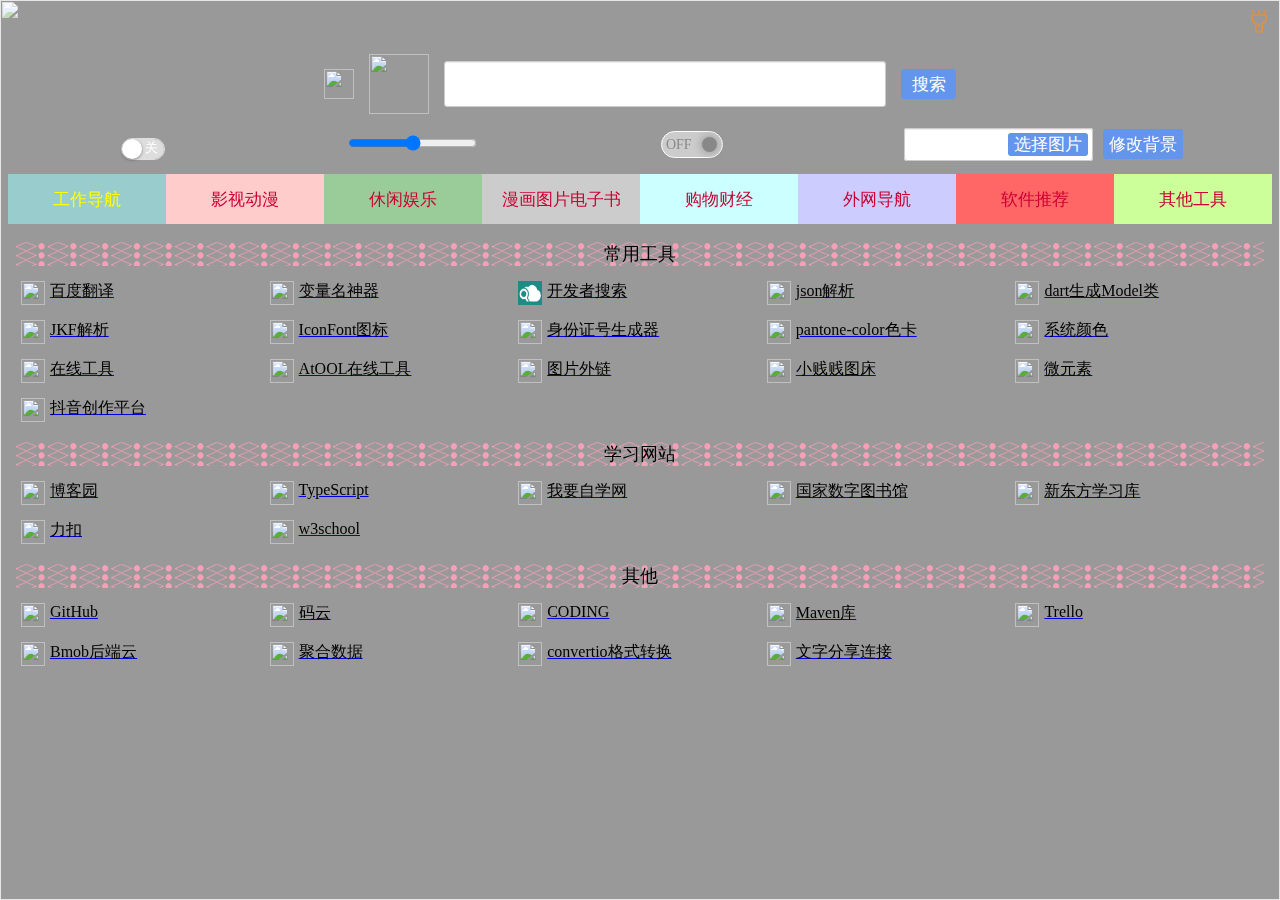
==== commit fbaa63fb: "提交新的网址" ====
--- a/index.html
+++ b/index.html
@@ -97,7 +97,7 @@
 							<!-- 圆点 -->
 							<span class="btn-on-circle"></span>
 							<!-- 文字 -->
-						<span class="btn-on-text">ON</span>
+						<span class="btn-on-text">OFF</span>
 						</p>
 					</div>
 					
--- a/css/index.css
+++ b/css/index.css
@@ -495,14 +495,18 @@
 }
 
 .btn-on {
+	/* cursor: pointer;
+	position: relative;
+	border: 1px solid white;
+	background-color: #12B090; */
 	cursor: pointer;
 	position: relative;
 	border: 1px solid white;
-	background-color: #12B090;
+		background-color: #ccc;
 }
 
 .btn-on-circle {
-	position: absolute;
+	/* position: absolute;
 	width: 15px;
 	height: 15px;
 	top: 5px;
@@ -510,13 +514,25 @@
 	background-color: rgb(255, 255, 255);
 	border-radius: 50%;
 	box-shadow: 0 0 10px white;
+	transition: all .5s; */
+position: absolute;
+width: 15px;
+	height: 15px;
+	top: 5px;
+	border-radius: 50%;
+	box-shadow: 0 0 10px white;
 	transition: all .5s;
+	left: 40px;background-color: #888;box-shadow: 0 0 10px #888;
 }
 
 .btn-on-text {
-	position: absolute;
+	/* position: absolute;
 	right: 10px;
 	line-height: 25px;
 	color: white;
+	transition: all .5s; */
+	position: absolute;
+	line-height: 25px;
 	transition: all .5s;
+	right: 30px;color: #888;
 }
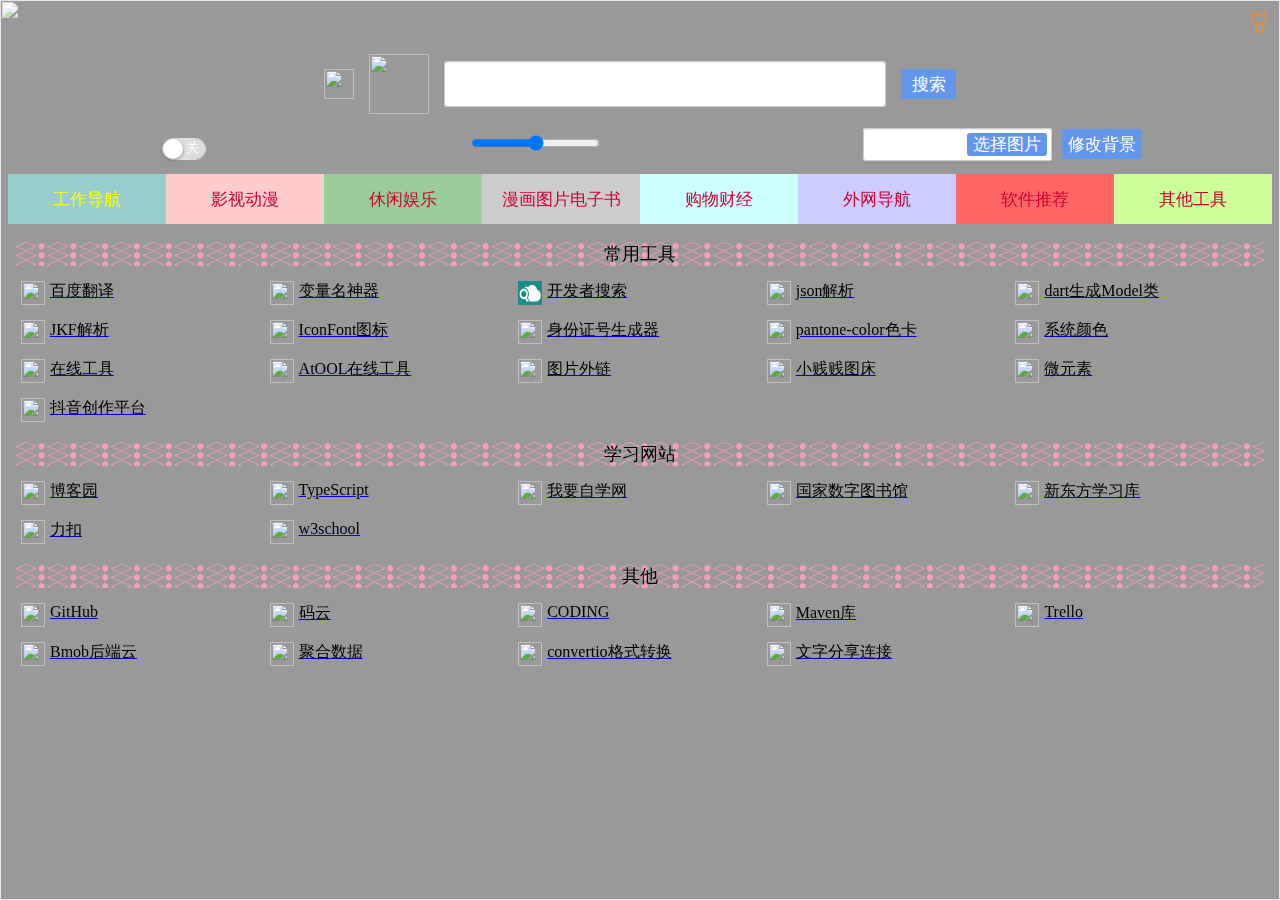
==== commit 5d2dd8c7: "提交代码" ====
--- a/index.html
+++ b/index.html
@@ -28,7 +28,7 @@
 
 		<div id="bg_div" >
 			<img id="bg_div_img"
-			style="object-fit: contain;"
+			
 				src="https://cdn.magdeleine.co/wp-content/uploads/2022/07/42105255700_112552170c_o-1400x933.jpg" />
 		</div>
 		<div id="body_show">
@@ -91,15 +91,15 @@
 						<input id="myRange" type="range" min="0" max="1" step="0.1" oninput="opacityVoid()" />
 					</div>
 					
-					<div style="display: flex; flex-direction: row;">
+					<!-- <div style="display: flex; flex-direction: row;"> -->
 						<!-- <span>幻灯背景</span> -->
-						<p class="btn-on" onclick="on_off()">
+						<!-- <p class="btn-on" onclick="on_off()"> -->
 							<!-- 圆点 -->
-							<span class="btn-on-circle"></span>
+							<!-- <span class="btn-on-circle"></span> -->
 							<!-- 文字 -->
-						<span class="btn-on-text">OFF</span>
-						</p>
-					</div>
+						<!-- <span class="btn-on-text">OFF</span> -->
+						<!-- </p> -->
+				<!-- 	</div> -->
 					
 					<div>
 						<span class="Selectbg">
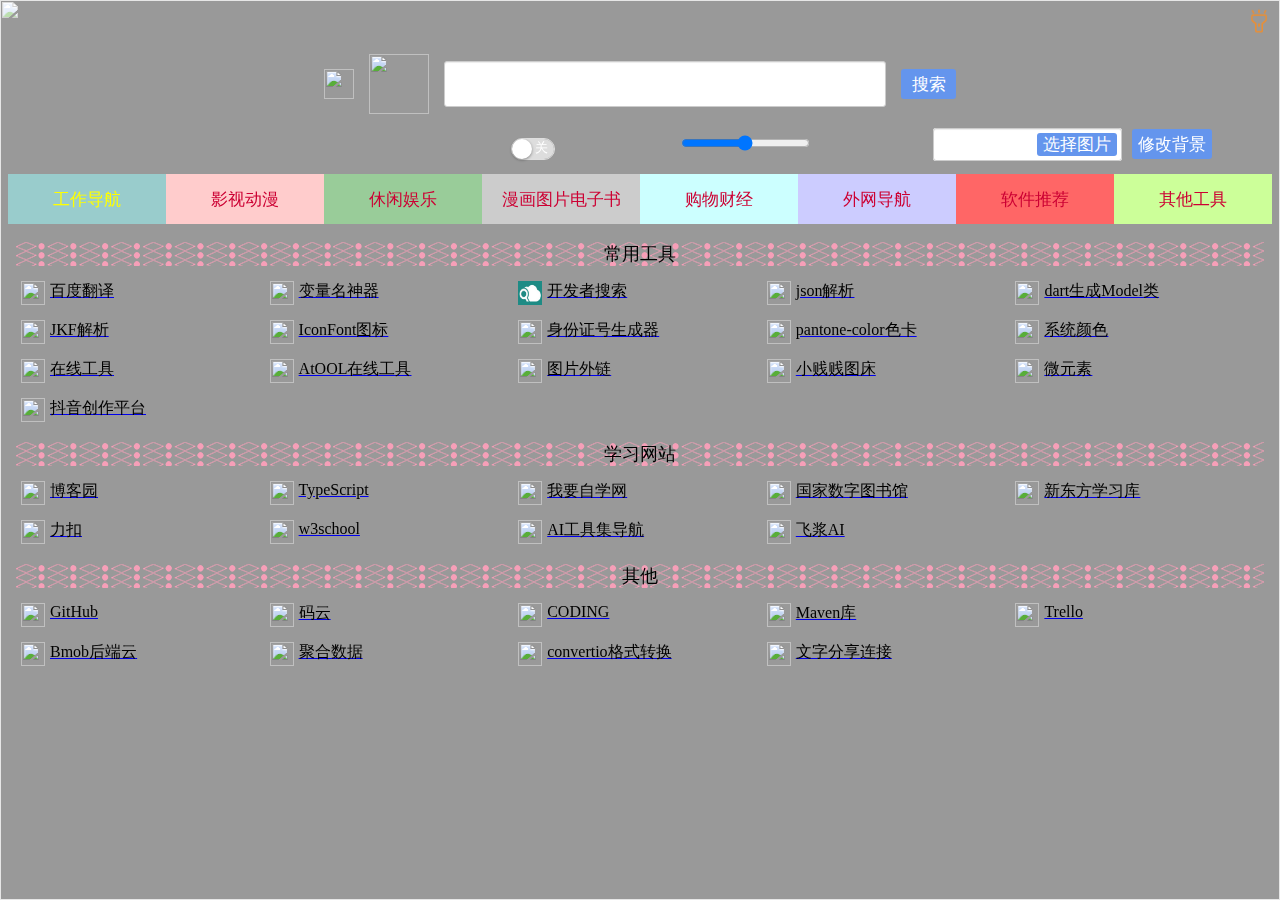
==== commit 9344b234: "Add files via upload" ====
--- a/index.html
+++ b/index.html
@@ -22,16 +22,17 @@
 		</script>
 		<title>牛皮导航</title>
 	</head>
-	<body >
+	<body>
+
 		<img src="./img/show_open.png?v=123" onclick="contentSwitch()" id="contentSwitchImg"
 			style="width: 26px;height: 26px;float: right;" />
 
-		<div id="bg_div" >
+		<div id="bg_div">
 			<img id="bg_div_img"
-			
 				src="https://cdn.magdeleine.co/wp-content/uploads/2022/07/42105255700_112552170c_o-1400x933.jpg" />
 		</div>
 		<div id="body_show">
+
 			<div style="display: flex; width: 100%; flex-direction: column;">
 				<!-- 搜索框 -->
 				<div id="baidu_div">
@@ -78,9 +79,12 @@
 				</div>
 
 
+
 				<!-- 设置栏 -->
 				<div
 					style="width: 100%; display: flex; flex-direction: row; align-items: center; justify-content:space-around;">
+					<iframe frameborder="no" border="0" marginwidth="0" marginheight="0" width=298 height=52
+						src="//music.163.com/outchain/player?type=2&id=2032753738&auto=1&height=32"></iframe>
 					<div class="switch-boxs"
 						style="margin-top: 10px; display: flex; align-items: center; margin-left: 20px;">
 						<input class="switch switch-admin" type="checkbox" data-text="关"></input>
@@ -90,17 +94,17 @@
 					<div>
 						<input id="myRange" type="range" min="0" max="1" step="0.1" oninput="opacityVoid()" />
 					</div>
-					
+
 					<!-- <div style="display: flex; flex-direction: row;"> -->
-						<!-- <span>幻灯背景</span> -->
-						<!-- <p class="btn-on" onclick="on_off()"> -->
-							<!-- 圆点 -->
-							<!-- <span class="btn-on-circle"></span> -->
-							<!-- 文字 -->
-						<!-- <span class="btn-on-text">OFF</span> -->
-						<!-- </p> -->
-				<!-- 	</div> -->
-					
+					<!-- <span>幻灯背景</span> -->
+					<!-- <p class="btn-on" onclick="on_off()"> -->
+					<!-- 圆点 -->
+					<!-- <span class="btn-on-circle"></span> -->
+					<!-- 文字 -->
+					<!-- <span class="btn-on-text">OFF</span> -->
+					<!-- </p> -->
+					<!-- 	</div> -->
+
 					<div>
 						<span class="Selectbg">
 							<input style="border: 0;outline: none; background-color: rgba(0,0,0,0); width: 90px;"
@@ -115,7 +119,7 @@
 
 						<button style="margin-left: 10px;" id="bg_button" onclick="setLogoImg()">修改背景</button>
 					</div>
-					
+
 				</div>
 
 
@@ -131,16 +135,16 @@
 					<span class="span_select" id="span_select8" onclick="select8()">其他工具</span>
 				</div>
 
-	    <div>
-			<iframe id="index_box" style="width: 100%; height: 560px; border: medium none;" src="work.html"
-				scrolling="no"></iframe>
-		</div>
-		</div>
-		<!-- 隐藏的导航 -->
-		<div id="hide_div" style=" visibility: hidden; margin-bottom: 35px; display: none;">
-			<iframe style="width: 100%; height: 600px; border: medium none;" src="chengren.html"
-				scrolling="no"></iframe>
-		</div>
+				<div>
+					<iframe id="index_box" style="width: 100%; height: 600px; border: medium none;" src="work.html"
+						scrolling="no"></iframe>
+				</div>
+			</div>
+			<!-- 隐藏的导航 -->
+			<div id="hide_div" style=" visibility: hidden; margin-bottom: 35px; display: none;">
+				<iframe style="width: 100%; height: 600px; border: medium none;" src="chengren.html"
+					scrolling="no"></iframe>
+			</div>
 
 		</div>
 	</body>
@@ -163,4 +167,4 @@
 			}
 		}
 	</script>
-</html>
+</html>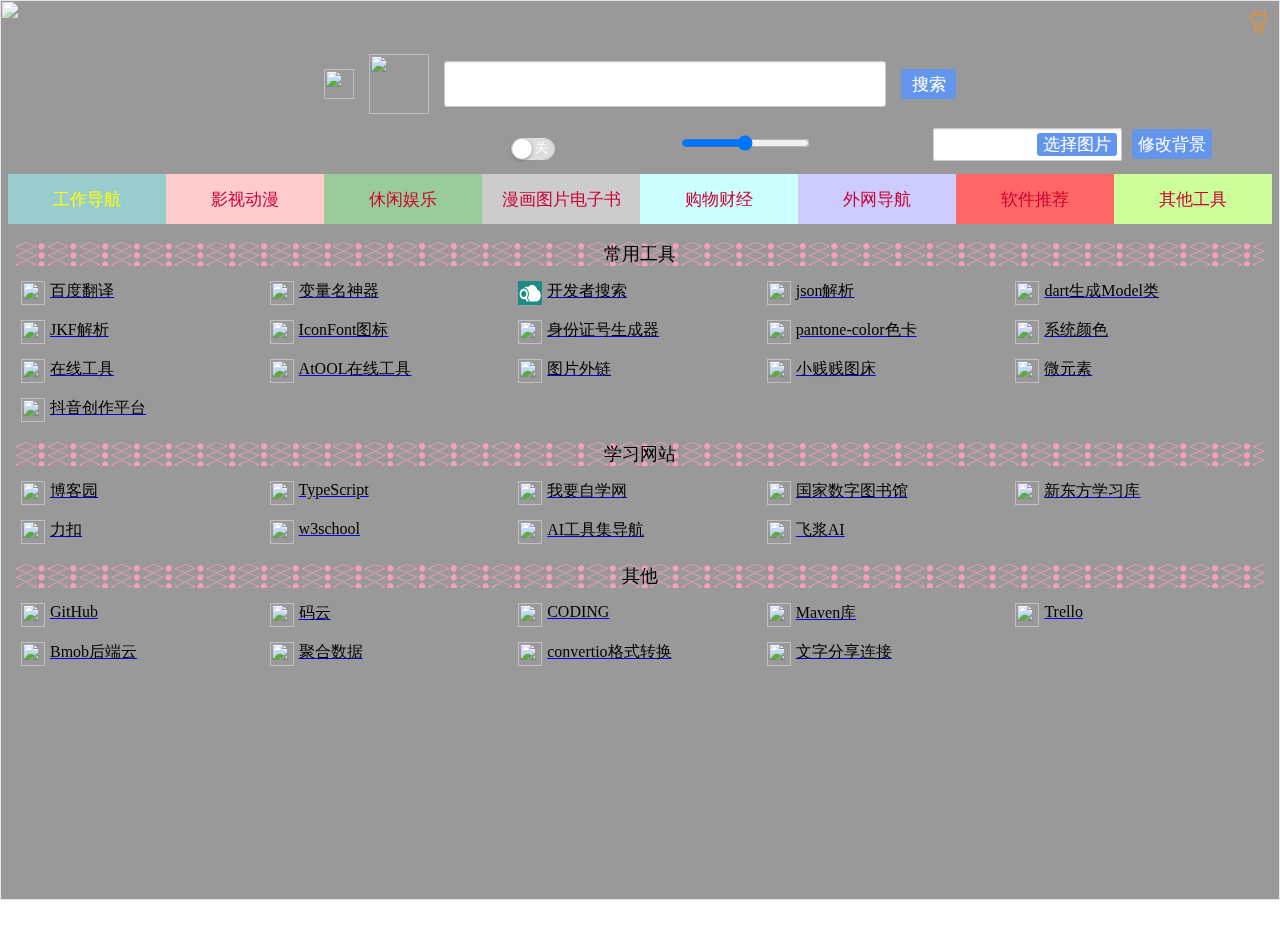
==== commit c79e2d23: "Update index.html" ====
--- a/index.html
+++ b/index.html
@@ -136,7 +136,7 @@
 				</div>
 
 				<div>
-					<iframe id="index_box" style="width: 100%; height: 600px; border: medium none;" src="work.html"
+					<iframe id="index_box" style="width: 100%; height: 700px; border: medium none;" src="work.html"
 						scrolling="no"></iframe>
 				</div>
 			</div>
@@ -167,4 +167,4 @@
 			}
 		}
 	</script>
-</html>+</html>
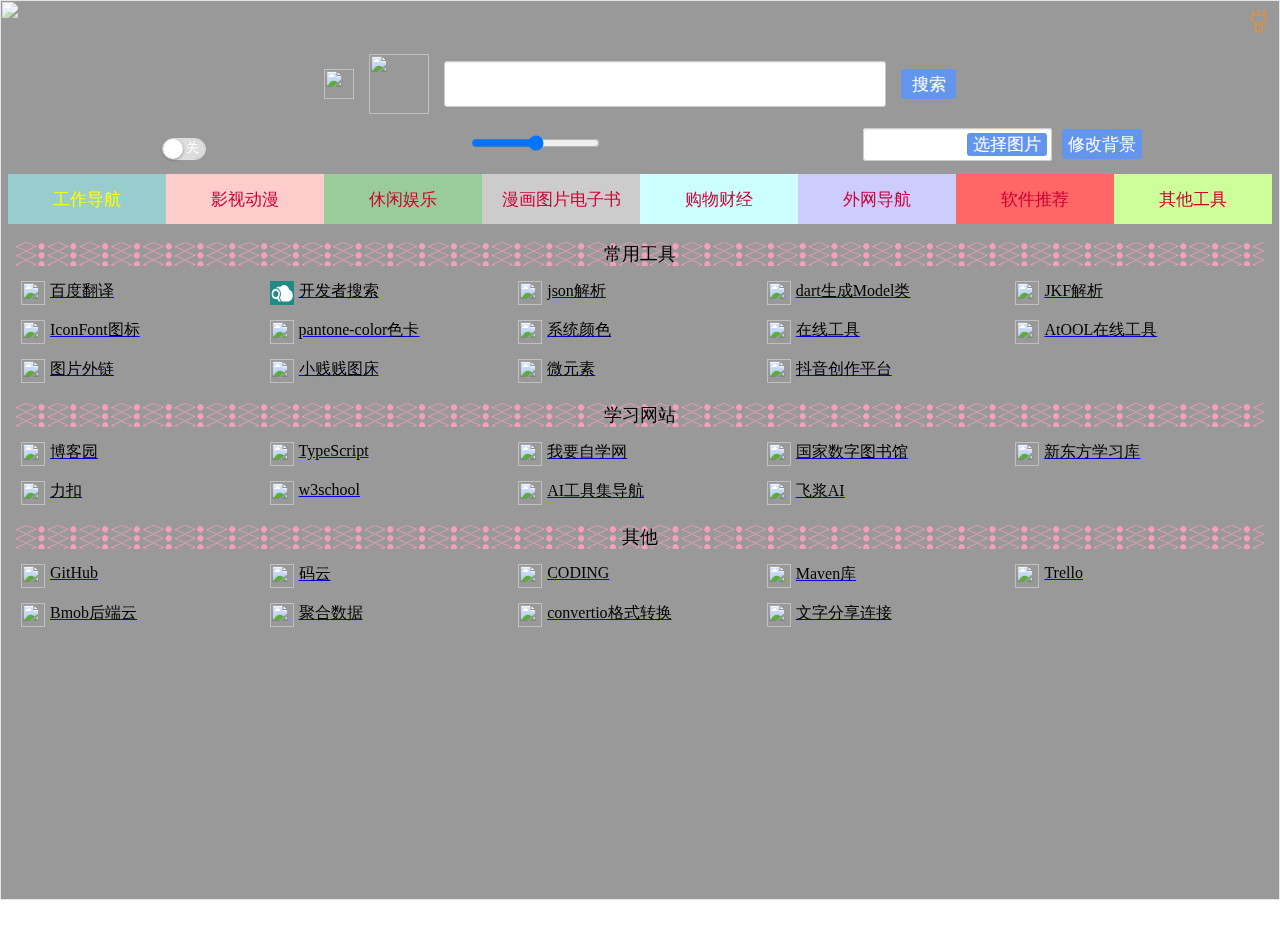
==== commit d4a21d4c: "Update index.html" ====
--- a/index.html
+++ b/index.html
@@ -83,8 +83,8 @@
 				<!-- 设置栏 -->
 				<div
 					style="width: 100%; display: flex; flex-direction: row; align-items: center; justify-content:space-around;">
-					<iframe frameborder="no" border="0" marginwidth="0" marginheight="0" width=298 height=52
-						src="//music.163.com/outchain/player?type=2&id=2032753738&auto=1&height=32"></iframe>
+<!-- 					<iframe frameborder="no" border="0" marginwidth="0" marginheight="0" width=298 height=52
+						src="//music.163.com/outchain/player?type=2&id=2032753738&auto=1&height=32"></iframe> -->
 					<div class="switch-boxs"
 						style="margin-top: 10px; display: flex; align-items: center; margin-left: 20px;">
 						<input class="switch switch-admin" type="checkbox" data-text="关"></input>
